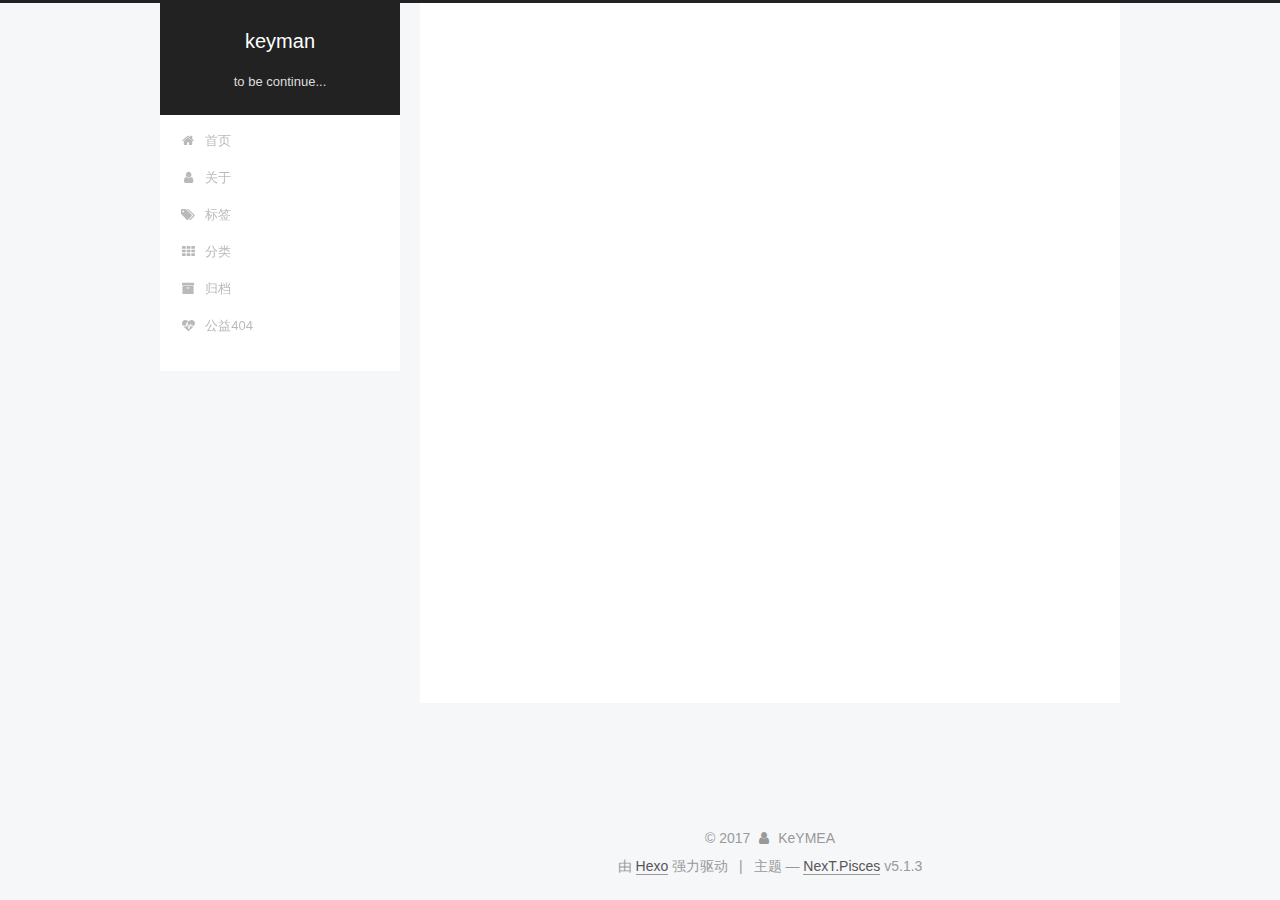
==== index.html @ 8117e968 "Site updated: 2017-12-18 19:07:49" ====
<!DOCTYPE html>



  


<html class="theme-next pisces use-motion" lang="zh-Hans">
<head>
  <meta charset="UTF-8"/>
<meta http-equiv="X-UA-Compatible" content="IE=edge" />
<meta name="viewport" content="width=device-width, initial-scale=1, maximum-scale=1"/>
<meta name="theme-color" content="#222">









<meta http-equiv="Cache-Control" content="no-transform" />
<meta http-equiv="Cache-Control" content="no-siteapp" />
















  
  
  <link href="/lib/fancybox/source/jquery.fancybox.css?v=2.1.5" rel="stylesheet" type="text/css" />







<link href="/lib/font-awesome/css/font-awesome.min.css?v=4.6.2" rel="stylesheet" type="text/css" />

<link href="/css/main.css?v=5.1.3" rel="stylesheet" type="text/css" />


  <link rel="apple-touch-icon" sizes="180x180" href="/images/apple-touch-icon.png?v=5.1.3">


  <link rel="icon" type="image/png" sizes="32x32" href="/images/favicon-32x32.png?v=5.1.3">


  <link rel="icon" type="image/png" sizes="16x16" href="/images/favicon-16x16.png?v=5.1.3">


  <link rel="mask-icon" href="/images/logo.svg?v=5.1.3" color="#222">





  <meta name="keywords" content="Hexo, NexT" />










<meta property="og:type" content="website">
<meta property="og:title" content="keyman">
<meta property="og:url" content="http://yoursite.com/index.html">
<meta property="og:site_name" content="keyman">
<meta property="og:locale" content="zh-Hans">
<meta name="twitter:card" content="summary">
<meta name="twitter:title" content="keyman">



<script type="text/javascript" id="hexo.configurations">
  var NexT = window.NexT || {};
  var CONFIG = {
    root: '/',
    scheme: 'Pisces',
    version: '5.1.3',
    sidebar: {"position":"left","display":"always","offset":12,"b2t":false,"scrollpercent":false,"onmobile":false},
    fancybox: true,
    tabs: true,
    motion: {"enable":true,"async":false,"transition":{"post_block":"fadeIn","post_header":"slideDownIn","post_body":"slideDownIn","coll_header":"slideLeftIn","sidebar":"slideUpIn"}},
    duoshuo: {
      userId: '0',
      author: '博主'
    },
    algolia: {
      applicationID: '',
      apiKey: '',
      indexName: '',
      hits: {"per_page":10},
      labels: {"input_placeholder":"Search for Posts","hits_empty":"We didn't find any results for the search: ${query}","hits_stats":"${hits} results found in ${time} ms"}
    }
  };
</script>



  <link rel="canonical" href="http://yoursite.com/"/>





  <title>keyman</title>
  








</head>

<body itemscope itemtype="http://schema.org/WebPage" lang="zh-Hans">

  
  
    
  

  <div class="container sidebar-position-left 
  page-home">
    <div class="headband"></div>

    <header id="header" class="header" itemscope itemtype="http://schema.org/WPHeader">
      <div class="header-inner"><div class="site-brand-wrapper">
  <div class="site-meta ">
    

    <div class="custom-logo-site-title">
      <a href="/"  class="brand" rel="start">
        <span class="logo-line-before"><i></i></span>
        <span class="site-title">keyman</span>
        <span class="logo-line-after"><i></i></span>
      </a>
    </div>
      
        <p class="site-subtitle">to be continue...</p>
      
  </div>

  <div class="site-nav-toggle">
    <button>
      <span class="btn-bar"></span>
      <span class="btn-bar"></span>
      <span class="btn-bar"></span>
    </button>
  </div>
</div>

<nav class="site-nav">
  

  
    <ul id="menu" class="menu">
      
        
        <li class="menu-item menu-item-home">
          <a href="/" rel="section">
            
              <i class="menu-item-icon fa fa-fw fa-home"></i> <br />
            
            首页
          </a>
        </li>
      
        
        <li class="menu-item menu-item-about">
          <a href="/about/" rel="section">
            
              <i class="menu-item-icon fa fa-fw fa-user"></i> <br />
            
            关于
          </a>
        </li>
      
        
        <li class="menu-item menu-item-tags">
          <a href="/tags/" rel="section">
            
              <i class="menu-item-icon fa fa-fw fa-tags"></i> <br />
            
            标签
          </a>
        </li>
      
        
        <li class="menu-item menu-item-categories">
          <a href="/categories/" rel="section">
            
              <i class="menu-item-icon fa fa-fw fa-th"></i> <br />
            
            分类
          </a>
        </li>
      
        
        <li class="menu-item menu-item-archives">
          <a href="/archives/" rel="section">
            
              <i class="menu-item-icon fa fa-fw fa-archive"></i> <br />
            
            归档
          </a>
        </li>
      
        
        <li class="menu-item menu-item-commonweal">
          <a href="/404/" rel="section">
            
              <i class="menu-item-icon fa fa-fw fa-heartbeat"></i> <br />
            
            公益404
          </a>
        </li>
      

      
    </ul>
  

  
</nav>



 </div>
    </header>

    <main id="main" class="main">
      <div class="main-inner">
        <div class="content-wrap">
          <div id="content" class="content">
            
  <section id="posts" class="posts-expand">
    
      

  

  
  
  

  <article class="post post-type-normal" itemscope itemtype="http://schema.org/Article">
  
  
  
  <div class="post-block">
    <link itemprop="mainEntityOfPage" href="http://yoursite.com/2017/12/18/hello-world/">

    <span hidden itemprop="author" itemscope itemtype="http://schema.org/Person">
      <meta itemprop="name" content="KeYMEA">
      <meta itemprop="description" content="">
      <meta itemprop="image" content="/images/avatar.gif">
    </span>

    <span hidden itemprop="publisher" itemscope itemtype="http://schema.org/Organization">
      <meta itemprop="name" content="keyman">
    </span>

    
      <header class="post-header">

        
        
          <h1 class="post-title" itemprop="name headline">
                
                <a class="post-title-link" href="/2017/12/18/hello-world/" itemprop="url">搭个博客</a></h1>
        

        <div class="post-meta">
          <span class="post-time">
            
              <span class="post-meta-item-icon">
                <i class="fa fa-calendar-o"></i>
              </span>
              
                <span class="post-meta-item-text">发表于</span>
              
              <time title="创建于" itemprop="dateCreated datePublished" datetime="2017-12-18T13:29:24+08:00">
                2017-12-18
              </time>
            

            

            
          </span>

          

          
            
          

          
          

          

          

          

        </div>
      </header>
    

    
    
    
    <div class="post-body" itemprop="articleBody">

      
      

      
        
          
            <pre><code>拖了很久，终于把自己的博客搭起来了，希望以后可以抽时间完善博客功能,在这里多记录自己的学习内容,多分享.
</code></pre>
          
        
      
    </div>
    
    
    

    

    

    

    <footer class="post-footer">
      

      

      

      
      
        <div class="post-eof"></div>
      
    </footer>
  </div>
  
  
  
  </article>


    
  </section>

  


          </div>
          


          

        </div>
        
          
  
  <div class="sidebar-toggle">
    <div class="sidebar-toggle-line-wrap">
      <span class="sidebar-toggle-line sidebar-toggle-line-first"></span>
      <span class="sidebar-toggle-line sidebar-toggle-line-middle"></span>
      <span class="sidebar-toggle-line sidebar-toggle-line-last"></span>
    </div>
  </div>

  <aside id="sidebar" class="sidebar">
    
    <div class="sidebar-inner">

      

      

      <section class="site-overview-wrap sidebar-panel sidebar-panel-active">
        <div class="site-overview">
          <div class="site-author motion-element" itemprop="author" itemscope itemtype="http://schema.org/Person">
            
              <p class="site-author-name" itemprop="name">KeYMEA</p>
              <p class="site-description motion-element" itemprop="description"></p>
          </div>

          <nav class="site-state motion-element">

            
              <div class="site-state-item site-state-posts">
              
                <a href="/archives/">
              
                  <span class="site-state-item-count">1</span>
                  <span class="site-state-item-name">日志</span>
                </a>
              </div>
            

            

            

          </nav>

          

          <div class="links-of-author motion-element">
            
              
                <span class="links-of-author-item">
                  <a href="https://github.com/keymea" target="_blank" title="GitHub">
                    
                      <i class="fa fa-fw fa-github"></i>GitHub</a>
                </span>
              
            
          </div>

          
          

          
          

          

        </div>
      </section>

      

      

    </div>
  </aside>


        
      </div>
    </main>

    <footer id="footer" class="footer">
      <div class="footer-inner">
        <div class="copyright">&copy; <span itemprop="copyrightYear">2017</span>
  <span class="with-love">
    <i class="fa fa-user"></i>
  </span>
  <span class="author" itemprop="copyrightHolder">KeYMEA</span>

  
</div>


  <div class="powered-by">由 <a class="theme-link" target="_blank" href="https://hexo.io">Hexo</a> 强力驱动</div>



  <span class="post-meta-divider">|</span>



  <div class="theme-info">主题 &mdash; <a class="theme-link" target="_blank" href="https://github.com/iissnan/hexo-theme-next">NexT.Pisces</a> v5.1.3</div>




        







        
      </div>
    </footer>

    
      <div class="back-to-top">
        <i class="fa fa-arrow-up"></i>
        
      </div>
    

  </div>

  

<script type="text/javascript">
  if (Object.prototype.toString.call(window.Promise) !== '[object Function]') {
    window.Promise = null;
  }
</script>









  












  
  <script type="text/javascript" src="/lib/jquery/index.js?v=2.1.3"></script>

  
  <script type="text/javascript" src="/lib/fastclick/lib/fastclick.min.js?v=1.0.6"></script>

  
  <script type="text/javascript" src="/lib/jquery_lazyload/jquery.lazyload.js?v=1.9.7"></script>

  
  <script type="text/javascript" src="/lib/velocity/velocity.min.js?v=1.2.1"></script>

  
  <script type="text/javascript" src="/lib/velocity/velocity.ui.min.js?v=1.2.1"></script>

  
  <script type="text/javascript" src="/lib/fancybox/source/jquery.fancybox.pack.js?v=2.1.5"></script>


  


  <script type="text/javascript" src="/js/src/utils.js?v=5.1.3"></script>

  <script type="text/javascript" src="/js/src/motion.js?v=5.1.3"></script>



  
  


  <script type="text/javascript" src="/js/src/affix.js?v=5.1.3"></script>

  <script type="text/javascript" src="/js/src/schemes/pisces.js?v=5.1.3"></script>



  

  


  <script type="text/javascript" src="/js/src/bootstrap.js?v=5.1.3"></script>



  


  




	





  





  








  





  

  

  

  

  

  

</body>
</html>
---- css/main.css ----
/* normalize.css v3.0.2 | MIT License | git.io/normalize */
html {
  font-family: sans-serif; /* 1 */
  -ms-text-size-adjust: 100%; /* 2 */
  -webkit-text-size-adjust: 100%; /* 2 */
}
body {
  margin: 0;
}
article,
aside,
details,
figcaption,
figure,
footer,
header,
hgroup,
main,
menu,
nav,
section,
summary {
  display: block;
}
audio,
canvas,
progress,
video {
  display: inline-block; /* 1 */
  vertical-align: baseline; /* 2 */
}
audio:not([controls]) {
  display: none;
  height: 0;
}
[hidden],
template {
  display: none;
}
a {
  background-color: transparent;
}
a:active,
a:hover {
  outline: 0;
}
abbr[title] {
  border-bottom: 1px dotted;
}
b,
strong {
  font-weight: bold;
}
dfn {
  font-style: italic;
}
h1 {
  font-size: 2em;
  margin: 0.67em 0;
}
mark {
  background: #ff0;
  color: #000;
}
small {
  font-size: 80%;
}
sub,
sup {
  font-size: 75%;
  line-height: 0;
  position: relative;
  vertical-align: baseline;
}
sup {
  top: -0.5em;
}
sub {
  bottom: -0.25em;
}
img {
  border: 0;
}
svg:not(:root) {
  overflow: hidden;
}
figure {
  margin: 1em 40px;
}
hr {
  -moz-box-sizing: content-box;
  box-sizing: content-box;
  height: 0;
}
pre {
  overflow: auto;
}
code,
kbd,
pre,
samp {
  font-family: monospace, monospace;
  font-size: 1em;
}
button,
input,
optgroup,
select,
textarea {
  color: inherit; /* 1 */
  font: inherit; /* 2 */
  margin: 0; /* 3 */
}
button {
  overflow: visible;
}
button,
select {
  text-transform: none;
}
button,
html input[type="button"],
input[type="reset"],
input[type="submit"] {
  -webkit-appearance: button; /* 2 */
  cursor: pointer; /* 3 */
}
button[disabled],
html input[disabled] {
  cursor: default;
}
button::-moz-focus-inner,
input::-moz-focus-inner {
  border: 0;
  padding: 0;
}
input {
  line-height: normal;
}
input[type="checkbox"],
input[type="radio"] {
  box-sizing: border-box; /* 1 */
  padding: 0; /* 2 */
}
input[type="number"]::-webkit-inner-spin-button,
input[type="number"]::-webkit-outer-spin-button {
  height: auto;
}
input[type="search"] {
  -webkit-appearance: textfield; /* 1 */
  -moz-box-sizing: content-box;
  -webkit-box-sizing: content-box; /* 2 */
  box-sizing: content-box;
}
input[type="search"]::-webkit-search-cancel-button,
input[type="search"]::-webkit-search-decoration {
  -webkit-appearance: none;
}
fieldset {
  border: 1px solid #c0c0c0;
  margin: 0 2px;
  padding: 0.35em 0.625em 0.75em;
}
legend {
  border: 0; /* 1 */
  padding: 0; /* 2 */
}
textarea {
  overflow: auto;
}
optgroup {
  font-weight: bold;
}
table {
  border-collapse: collapse;
  border-spacing: 0;
}
td,
th {
  padding: 0;
}
::selection {
  background: #262a30;
  color: #fff;
}
body {
  position: relative;
  font-family: 'Lato', "PingFang SC", "Microsoft YaHei", sans-serif;
  font-size: 14px;
  line-height: 2;
  color: #555;
  background: #f5f7f9;
}
@media (max-width: 767px) {
  body {
    padding-right: 0 !important;
  }
}
@media (min-width: 768px) and (max-width: 991px) {
  body {
    padding-right: 0 !important;
  }
}
@media (min-width: 1600px) {
  body {
    font-size: 16px;
  }
}
h1,
h2,
h3,
h4,
h5,
h6 {
  margin: 0;
  padding: 0;
  font-weight: bold;
  line-height: 1.5;
  font-family: 'Lato', "PingFang SC", "Microsoft YaHei", sans-serif;
}
h2,
h3,
h4,
h5,
h6 {
  margin: 20px 0 15px;
}
h1 {
  font-size: 22px;
}
@media (max-width: 767px) {
  h1 {
    font-size: 18px;
  }
}
h2 {
  font-size: 20px;
}
@media (max-width: 767px) {
  h2 {
    font-size: 16px;
  }
}
h3 {
  font-size: 18px;
}
@media (max-width: 767px) {
  h3 {
    font-size: 14px;
  }
}
h4 {
  font-size: 16px;
}
@media (max-width: 767px) {
  h4 {
    font-size: 12px;
  }
}
h5 {
  font-size: 14px;
}
@media (max-width: 767px) {
  h5 {
    font-size: 10px;
  }
}
h6 {
  font-size: 12px;
}
@media (max-width: 767px) {
  h6 {
    font-size: 8px;
  }
}
p {
  margin: 0 0 20px 0;
}
a {
  color: #555;
  text-decoration: none;
  outline: none;
  border-bottom: 1px solid #999;
  word-wrap: break-word;
}
a:hover {
  color: #222;
  border-bottom-color: #222;
}
blockquote {
  margin: 0;
  padding: 0;
}
img {
  display: block;
  margin: auto;
  max-width: 100%;
  height: auto;
}
hr {
  margin: 40px 0;
  height: 3px;
  border: none;
  background-color: #ddd;
  background-image: repeating-linear-gradient(-45deg, #fff, #fff 4px, transparent 4px, transparent 8px);
}
blockquote {
  padding: 0 15px;
  color: #666;
  border-left: 4px solid #ddd;
}
blockquote cite::before {
  content: "-";
  padding: 0 5px;
}
dt {
  font-weight: 700;
}
dd {
  margin: 0;
  padding: 0;
}
kbd {
  border: 1px solid #ccc;
  border-radius: 0.2em;
  box-shadow: 0.1em 0.1em 0.2em rgba(0,0,0,0.1);
  background-color: #f9f9f9;
  font-family: inherit;
  background-image: -webkit-linear-gradient(top, #eee, #fff, #eee);
  padding: 0.1em 0.3em;
  white-space: nowrap;
}
.text-left {
  text-align: left;
}
.text-center {
  text-align: center;
}
.text-right {
  text-align: right;
}
.text-justify {
  text-align: justify;
}
.text-nowrap {
  white-space: nowrap;
}
.text-lowercase {
  text-transform: lowercase;
}
.text-uppercase {
  text-transform: uppercase;
}
.text-capitalize {
  text-transform: capitalize;
}
.center-block {
  display: block;
  margin-left: auto;
  margin-right: auto;
}
.clearfix:before,
.clearfix:after {
  content: " ";
  display: table;
}
.clearfix:after {
  clear: both;
}
.pullquote {
  width: 45%;
}
.pullquote.left {
  float: left;
  margin-left: 5px;
  margin-right: 10px;
}
.pullquote.right {
  float: right;
  margin-left: 10px;
  margin-right: 5px;
}
.affix.affix.affix {
  position: fixed;
}
.translation {
  margin-top: -20px;
  font-size: 14px;
  color: #999;
}
.scrollbar-measure {
  width: 100px;
  height: 100px;
  overflow: scroll;
  position: absolute;
  top: -9999px;
}
.use-motion .motion-element {
  opacity: 0;
}
table {
  margin: 20px 0;
  width: 100%;
  border-collapse: collapse;
  border-spacing: 0;
  border: 1px solid #ddd;
  font-size: 14px;
  table-layout: fixed;
  word-wrap: break-all;
}
table>tbody>tr:nth-of-type(odd) {
  background-color: #f9f9f9;
}
table>tbody>tr:hover {
  background-color: #f5f5f5;
}
caption,
th,
td {
  padding: 8px;
  text-align: left;
  vertical-align: middle;
  font-weight: normal;
}
th,
td {
  border-bottom: 3px solid #ddd;
  border-right: 1px solid #eee;
}
th {
  padding-bottom: 10px;
  font-weight: 700;
}
td {
  border-bottom-width: 1px;
}
html,
body {
  height: 100%;
}
.container {
  position: relative;
  min-height: 100%;
}
.header-inner {
  margin: 0 auto;
  padding: 100px 0 70px;
  width: 700px;
}
@media (min-width: 1600px) {
  .container .header-inner {
    width: 900px;
  }
}
.main {
  padding-bottom: 150px;
}
.main-inner {
  margin: 0 auto;
  width: 700px;
}
@media (min-width: 1600px) {
  .container .main-inner {
    width: 900px;
  }
}
.footer {
  position: absolute;
  left: 0;
  bottom: 0;
  width: 100%;
  min-height: 50px;
}
.footer-inner {
  box-sizing: border-box;
  margin: 20px auto;
  width: 700px;
}
@media (min-width: 1600px) {
  .container .footer-inner {
    width: 900px;
  }
}
pre,
.highlight {
  overflow: auto;
  margin: 20px 0;
  padding: 0;
  font-size: 13px;
  color: #ccc;
  background: #2d2d2d;
  line-height: 1.6;
}
pre,
code {
  font-family: consolas, Menlo, "PingFang SC", "Microsoft YaHei", monospace;
}
code {
  padding: 2px 4px;
  word-wrap: break-word;
  color: #555;
  background: #eee;
  border-radius: 3px;
  font-size: 13px;
}
pre {
  padding: 10px;
}
pre code {
  padding: 0;
  color: #ccc;
  background: none;
  text-shadow: none;
}
.highlight {
  border-radius: 1px;
}
.highlight pre {
  border: none;
  margin: 0;
  padding: 10px 0;
}
.highlight table {
  margin: 0;
  width: auto;
  border: none;
}
.highlight td {
  border: none;
  padding: 0;
}
.highlight figcaption {
  font-size: 1em;
  color: #ccc;
  line-height: 1em;
  margin-bottom: 1em;
}
.highlight figcaption:before,
.highlight figcaption:after {
  content: " ";
  display: table;
}
.highlight figcaption:after {
  clear: both;
}
.highlight figcaption a {
  float: right;
  color: #ccc;
}
.highlight figcaption a:hover {
  border-bottom-color: #ccc;
}
.highlight .gutter pre {
  padding-left: 10px;
  padding-right: 10px;
  color: #999;
  text-align: right;
  background-color: #1b1b1b;
}
.highlight .code pre {
  width: 100%;
  padding-left: 10px;
  padding-right: 10px;
  background-color: #2d2d2d;
}
.highlight .line {
  height: 20px;
}
.gutter {
  -webkit-user-select: none;
  -moz-user-select: none;
  -ms-user-select: none;
  user-select: none;
}
.gist table {
  width: auto;
}
.gist table td {
  border: none;
}
pre .deletion {
  background: #008000;
}
pre .addition {
  background: #800000;
}
pre .meta {
  color: #c9c;
}
pre .comment {
  color: #999;
}
pre .variable,
pre .attribute,
pre .tag,
pre .regexp,
pre .ruby .constant,
pre .xml .tag .title,
pre .xml .pi,
pre .xml .doctype,
pre .html .doctype,
pre .css .id,
pre .css .class,
pre .css .pseudo {
  color: #f2777a;
}
pre .number,
pre .preprocessor,
pre .built_in,
pre .literal,
pre .params,
pre .constant,
pre .command {
  color: #f99157;
}
pre .ruby .class .title,
pre .css .rules .attribute,
pre .string,
pre .value,
pre .inheritance,
pre .header,
pre .ruby .symbol,
pre .xml .cdata,
pre .special,
pre .number,
pre .formula {
  color: #9c9;
}
pre .title,
pre .css .hexcolor {
  color: #6cc;
}
pre .function,
pre .python .decorator,
pre .python .title,
pre .ruby .function .title,
pre .ruby .title .keyword,
pre .perl .sub,
pre .javascript .title,
pre .coffeescript .title {
  color: #69c;
}
pre .keyword,
pre .javascript .function {
  color: #c9c;
}
.full-image.full-image.full-image {
  border: none;
  max-width: 100%;
  width: auto;
  margin: 20px auto;
}
@media (min-width: 992px) {
  .full-image.full-image.full-image {
    max-width: none;
    width: 118%;
    margin: 0 -9%;
  }
}
.blockquote-center,
.page-home .post-type-quote blockquote,
.page-post-detail .post-type-quote blockquote {
  position: relative;
  margin: 40px 0;
  padding: 0;
  border-left: none;
  text-align: center;
}
.blockquote-center::before,
.page-home .post-type-quote blockquote::before,
.page-post-detail .post-type-quote blockquote::before,
.blockquote-center::after,
.page-home .post-type-quote blockquote::after,
.page-post-detail .post-type-quote blockquote::after {
  position: absolute;
  content: ' ';
  display: block;
  width: 100%;
  height: 24px;
  opacity: 0.2;
  background-repeat: no-repeat;
  background-position: 0 -6px;
  background-size: 22px 22px;
}
.blockquote-center::before,
.page-home .post-type-quote blockquote::before,
.page-post-detail .post-type-quote blockquote::before {
  top: -20px;
  background-image: url("../images/quote-l.svg");
  border-top: 1px solid #ccc;
}
.blockquote-center::after,
.page-home .post-type-quote blockquote::after,
.page-post-detail .post-type-quote blockquote::after {
  bottom: -20px;
  background-image: url("../images/quote-r.svg");
  border-bottom: 1px solid #ccc;
  background-position: 100% 8px;
}
.blockquote-center p,
.page-home .post-type-quote blockquote p,
.page-post-detail .post-type-quote blockquote p,
.blockquote-center div,
.page-home .post-type-quote blockquote div,
.page-post-detail .post-type-quote blockquote div {
  text-align: center;
}
.post .post-body .group-picture img {
  box-sizing: border-box;
  padding: 0 3px;
  border: none;
}
.post .group-picture-row {
  overflow: hidden;
  margin-top: 6px;
}
.post .group-picture-row:first-child {
  margin-top: 0;
}
.post .group-picture-column {
  float: left;
}
.page-post-detail .post-body .group-picture-column {
  float: none;
  margin-top: 10px;
  width: auto !important;
}
.page-post-detail .post-body .group-picture-column img {
  margin: 0 auto;
}
.page-archive .group-picture-container {
  overflow: hidden;
}
.page-archive .group-picture-row {
  float: left;
}
.page-archive .group-picture-row:first-child {
  margin-top: 6px;
}
.page-archive .group-picture-column {
  max-width: 150px;
  max-height: 150px;
}
.post-body .note {
  position: relative;
  padding: 15px;
  margin-bottom: 20px;
  border: 1px solid #eee;
  border-left-width: 5px;
  border-radius: 3px;
}
.post-body .note h2,
.post-body .note h3,
.post-body .note h4,
.post-body .note h5,
.post-body .note h6 {
  margin-top: 0;
  margin-bottom: 0;
  border-bottom: initial;
  padding-top: 0 !important;
}
.post-body .note p:first-child,
.post-body .note ul:first-child,
.post-body .note ol:first-child,
.post-body .note table:first-child,
.post-body .note pre:first-child,
.post-body .note blockquote:first-child {
  margin-top: 0;
}
.post-body .note p:last-child,
.post-body .note ul:last-child,
.post-body .note ol:last-child,
.post-body .note table:last-child,
.post-body .note pre:last-child,
.post-body .note blockquote:last-child {
  margin-bottom: 0;
}
.post-body .note.default {
  border-left-color: #777;
}
.post-body .note.default h2,
.post-body .note.default h3,
.post-body .note.default h4,
.post-body .note.default h5,
.post-body .note.default h6 {
  color: #777;
}
.post-body .note.primary {
  border-left-color: #6f42c1;
}
.post-body .note.primary h2,
.post-body .note.primary h3,
.post-body .note.primary h4,
.post-body .note.primary h5,
.post-body .note.primary h6 {
  color: #6f42c1;
}
.post-body .note.info {
  border-left-color: #428bca;
}
.post-body .note.info h2,
.post-body .note.info h3,
.post-body .note.info h4,
.post-body .note.info h5,
.post-body .note.info h6 {
  color: #428bca;
}
.post-body .note.success {
  border-left-color: #5cb85c;
}
.post-body .note.success h2,
.post-body .note.success h3,
.post-body .note.success h4,
.post-body .note.success h5,
.post-body .note.success h6 {
  color: #5cb85c;
}
.post-body .note.warning {
  border-left-color: #f0ad4e;
}
.post-body .note.warning h2,
.post-body .note.warning h3,
.post-body .note.warning h4,
.post-body .note.warning h5,
.post-body .note.warning h6 {
  color: #f0ad4e;
}
.post-body .note.danger {
  border-left-color: #d9534f;
}
.post-body .note.danger h2,
.post-body .note.danger h3,
.post-body .note.danger h4,
.post-body .note.danger h5,
.post-body .note.danger h6 {
  color: #d9534f;
}
.post-body .label {
  display: inline;
  padding: 0 2px;
  white-space: nowrap;
}
.post-body .label.default {
  background-color: #f0f0f0;
}
.post-body .label.primary {
  background-color: #efe6f7;
}
.post-body .label.info {
  background-color: #e5f2f8;
}
.post-body .label.success {
  background-color: #e7f4e9;
}
.post-body .label.warning {
  background-color: #fcf6e1;
}
.post-body .label.danger {
  background-color: #fae8eb;
}
.post-body .tabs {
  position: relative;
  display: block;
  margin-bottom: 20px;
  padding-top: 10px;
}
.post-body .tabs ul.nav-tabs {
  margin: 0;
  padding: 0;
  display: flex;
  margin-bottom: -1px;
}
@media (max-width: 413px) {
  .post-body .tabs ul.nav-tabs {
    display: block;
    margin-bottom: 5px;
  }
}
.post-body .tabs ul.nav-tabs li.tab {
  list-style-type: none !important;
  margin: 0 0.25em 0 0;
  border-top: 3px solid transparent;
  border-left: 1px solid transparent;
  border-right: 1px solid transparent;
}
@media (max-width: 413px) {
  .post-body .tabs ul.nav-tabs li.tab {
    margin: initial;
    border-top: 1px solid transparent;
    border-left: 3px solid transparent;
    border-right: 1px solid transparent;
    border-bottom: 1px solid transparent;
  }
}
.post-body .tabs ul.nav-tabs li.tab a {
  outline: 0;
  border-bottom: initial;
  display: block;
  line-height: 1.8em;
  padding: 0.25em 0.75em;
  transition-duration: 0.2s;
  transition-timing-function: ease-out;
  transition-delay: 0s;
}
.post-body .tabs ul.nav-tabs li.tab a i {
  width: 1.285714285714286em;
}
.post-body .tabs ul.nav-tabs li.tab.active {
  border-top: 3px solid #fc6423;
  border-left: 1px solid #ddd;
  border-right: 1px solid #ddd;
  background-color: #fff;
}
@media (max-width: 413px) {
  .post-body .tabs ul.nav-tabs li.tab.active {
    border-top: 1px solid #ddd;
    border-left: 3px solid #fc6423;
    border-right: 1px solid #ddd;
    border-bottom: 1px solid #ddd;
  }
}
.post-body .tabs ul.nav-tabs li.tab.active a {
  cursor: default;
  color: #555;
}
.post-body .tabs .tab-content {
  background-color: #fff;
}
.post-body .tabs .tab-content .tab-pane {
  border: 1px solid #ddd;
  padding: 20px 20px 0 20px;
}
.post-body .tabs .tab-content .tab-pane:not(.active) {
  display: none !important;
}
.post-body .tabs .tab-content .tab-pane.active {
  display: block !important;
}
.btn {
  display: inline-block;
  padding: 0 20px;
  font-size: 14px;
  color: #fff;
  background: #222;
  border: 2px solid #555;
  text-decoration: none;
  border-radius: 0;
  transition-property: background-color;
  transition-duration: 0.2s;
  transition-timing-function: ease-in-out;
  transition-delay: 0s;
}
.btn:hover,
.post-button .btn:hover {
  border-color: #222;
  color: #fff;
  background: #222;
}
.btn-bar {
  display: block;
  width: 22px;
  height: 2px;
  background: #555;
  border-radius: 1px;
}
.btn-bar+.btn-bar {
  margin-top: 4px;
}
.pagination {
  margin: 120px 0 40px;
  text-align: center;
  border-top: 1px solid #eee;
}
.page-number-basic,
.pagination .prev,
.pagination .next,
.pagination .page-number,
.pagination .space {
  display: inline-block;
  position: relative;
  top: -1px;
  margin: 0 10px;
  padding: 0 11px;
}
@media (max-width: 767px) {
  .page-number-basic,
  .pagination .prev,
  .pagination .next,
  .pagination .page-number,
  .pagination .space {
    margin: 0 5px;
  }
}
.pagination .prev,
.pagination .next,
.pagination .page-number {
  border-bottom: 0;
  border-top: 1px solid #eee;
  transition-property: border-color;
  transition-duration: 0.2s;
  transition-timing-function: ease-in-out;
  transition-delay: 0s;
}
.pagination .prev:hover,
.pagination .next:hover,
.pagination .page-number:hover {
  border-top-color: #222;
}
.pagination .space {
  padding: 0;
  margin: 0;
}
.pagination .prev {
  margin-left: 0;
}
.pagination .next {
  margin-right: 0;
}
.pagination .page-number.current {
  color: #fff;
  background: #ccc;
  border-top-color: #ccc;
}
@media (max-width: 767px) {
  .pagination {
    border-top: none;
  }
  .pagination .prev,
  .pagination .next,
  .pagination .page-number {
    margin-bottom: 10px;
    border-top: 0;
    border-bottom: 1px solid #eee;
    padding: 0 10px;
  }
  .pagination .prev:hover,
  .pagination .next:hover,
  .pagination .page-number:hover {
    border-bottom-color: #222;
  }
}
.comments {
  margin: 60px 20px 0;
}
.tag-cloud {
  text-align: center;
}
.tag-cloud a {
  display: inline-block;
  margin: 10px;
}
.back-to-top {
  box-sizing: border-box;
  position: fixed;
  bottom: -100px;
  right: 30px;
  z-index: 1050;
  padding: 0 6px;
  width: 24px;
  background: #222;
  font-size: 12px;
  opacity: 0.6;
  color: #fff;
  cursor: pointer;
  text-align: center;
  -webkit-transform: translateZ(0);
  transition-property: bottom;
  transition-duration: 0.2s;
  transition-timing-function: ease-in-out;
  transition-delay: 0s;
}
@media (min-width: 768px) and (max-width: 991px) {
  .back-to-top {
    display: none !important;
  }
}
@media (max-width: 767px) {
  .back-to-top {
    display: none !important;
  }
}
.back-to-top.back-to-top-on {
  bottom: 30px;
}
.header {
  background: transparent;
}
.header-inner {
  position: relative;
}
.headband {
  height: 3px;
  background: #222;
}
.site-meta {
  margin: 0;
  text-align: center;
}
@media (max-width: 767px) {
  .site-meta {
    text-align: center;
  }
}
.brand {
  position: relative;
  display: inline-block;
  padding: 0 40px;
  color: #fff;
  background: #222;
  border-bottom: none;
}
.brand:hover {
  color: #fff;
}
.logo {
  display: inline-block;
  margin-right: 5px;
  line-height: 36px;
  vertical-align: top;
}
.site-title {
  display: inline-block;
  vertical-align: top;
  line-height: 36px;
  font-size: 20px;
  font-weight: normal;
  font-family: 'Lato', "PingFang SC", "Microsoft YaHei", sans-serif;
}
.site-subtitle {
  margin-top: 10px;
  font-size: 13px;
  color: #ddd;
}
.use-motion .brand {
  opacity: 0;
}
.use-motion .logo,
.use-motion .site-title,
.use-motion .site-subtitle {
  opacity: 0;
  position: relative;
  top: -10px;
}
.site-nav-toggle {
  display: none;
  position: absolute;
  top: 10px;
  left: 10px;
}
@media (max-width: 767px) {
  .site-nav-toggle {
    display: block;
  }
}
.site-nav-toggle button {
  margin-top: 2px;
  padding: 9px 10px;
  background: transparent;
  border: none;
}
@media (max-width: 767px) {
  .site-nav {
    display: none;
    margin: 0 -10px;
    padding: 0 10px;
    clear: both;
    border-top: 1px solid #ddd;
  }
}
@media (min-width: 768px) and (max-width: 991px) {
  .site-nav {
    display: block !important;
  }
}
@media (min-width: 992px) {
  .site-nav {
    display: block !important;
  }
}
.menu {
  margin-top: 20px;
  padding-left: 0;
  text-align: center;
}
.menu .menu-item {
  display: inline-block;
  margin: 0 10px;
  list-style: none;
}
@media screen and (max-width: 767px) {
  .menu .menu-item {
    margin-top: 10px;
  }
}
.menu .menu-item a {
  display: block;
  font-size: 13px;
  line-height: inherit;
  border-bottom: 1px solid transparent;
  transition-property: border-color;
  transition-duration: 0.2s;
  transition-timing-function: ease-in-out;
  transition-delay: 0s;
}
.menu .menu-item a:hover,
.menu-item-active a {
  border-bottom-color: #222;
}
.menu .menu-item .fa {
  margin-right: 5px;
}
.use-motion .menu-item {
  opacity: 0;
}
.post-body {
  font-family: 'Lato', "PingFang SC", "Microsoft YaHei", sans-serif;
}
@media (max-width: 767px) {
  .post-body {
    word-break: break-word;
  }
}
.post-body .fancybox img {
  display: block !important;
  margin: 0 auto;
  cursor: pointer;
  cursor: zoom-in;
  cursor: -webkit-zoom-in;
}
.post-body .image-caption,
.post-body .figure .caption {
  margin: -20px auto 15px;
  text-align: center;
  font-size: 14px;
  color: #999;
  font-weight: bold;
  line-height: 1;
}
.post-sticky-flag {
  display: inline-block;
  font-size: 16px;
  -ms-transform: rotate(30deg);
  -webkit-transform: rotate(30deg);
  -moz-transform: rotate(30deg);
  -ms-transform: rotate(30deg);
  -o-transform: rotate(30deg);
  transform: rotate(30deg);
}
.use-motion .post-block,
.use-motion .pagination,
.use-motion .comments {
  opacity: 0;
}
.use-motion .post-header {
  opacity: 0;
}
.use-motion .post-body {
  opacity: 0;
}
.use-motion .collection-title {
  opacity: 0;
}
.posts-expand {
  padding-top: 40px;
}
@media (max-width: 767px) {
  .posts-expand {
    margin: 0 20px;
  }
  .post-body pre .gutter pre {
    padding-right: 10px;
  }
  .post-body .highlight {
    margin-left: 0px;
    margin-right: 0px;
    padding: 0;
  }
  .post-body .highlight .gutter pre {
    padding-right: 10px;
  }
}
@media (min-width: 992px) {
  .posts-expand .post-body {
    text-align: justify;
  }
}
.posts-expand .post-body h2,
.posts-expand .post-body h3,
.posts-expand .post-body h4,
.posts-expand .post-body h5,
.posts-expand .post-body h6 {
  padding-top: 10px;
}
.posts-expand .post-body h2 .header-anchor,
.posts-expand .post-body h3 .header-anchor,
.posts-expand .post-body h4 .header-anchor,
.posts-expand .post-body h5 .header-anchor,
.posts-expand .post-body h6 .header-anchor {
  float: right;
  margin-left: 10px;
  color: #ccc;
  border-bottom-style: none;
  visibility: hidden;
}
.posts-expand .post-body h2 .header-anchor:hover,
.posts-expand .post-body h3 .header-anchor:hover,
.posts-expand .post-body h4 .header-anchor:hover,
.posts-expand .post-body h5 .header-anchor:hover,
.posts-expand .post-body h6 .header-anchor:hover {
  color: inherit;
}
.posts-expand .post-body h2:hover .header-anchor,
.posts-expand .post-body h3:hover .header-anchor,
.posts-expand .post-body h4:hover .header-anchor,
.posts-expand .post-body h5:hover .header-anchor,
.posts-expand .post-body h6:hover .header-anchor {
  visibility: visible;
}
.posts-expand .post-body ul li {
  list-style: circle;
}
.posts-expand .post-body img {
  box-sizing: border-box;
  margin: auto;
  padding: 3px;
  border: 1px solid #ddd;
}
.posts-expand .post-body .fancybox img {
  margin: 0 auto 25px;
}
@media (max-width: 767px) {
  .posts-collapse {
    margin: 0 20px;
  }
  .posts-collapse .post-title,
  .posts-collapse .post-meta {
    display: block;
    width: auto;
    text-align: left;
  }
}
.posts-collapse {
  position: relative;
  z-index: 1010;
  margin-left: 55px;
}
.posts-collapse::after {
  content: " ";
  position: absolute;
  top: 20px;
  left: 0;
  margin-left: -2px;
  width: 4px;
  height: 100%;
  background: #f5f5f5;
  z-index: -1;
}
@media (max-width: 767px) {
  .posts-collapse {
    margin: 0 20px;
  }
}
.posts-collapse .collection-title {
  position: relative;
  margin: 60px 0;
}
.posts-collapse .collection-title h1,
.posts-collapse .collection-title h2 {
  margin-left: 20px;
}
.posts-collapse .collection-title small {
  color: #bbb;
  margin-left: 5px;
}
.posts-collapse .collection-title::before {
  content: " ";
  position: absolute;
  left: 0;
  top: 50%;
  margin-left: -4px;
  margin-top: -4px;
  width: 8px;
  height: 8px;
  background: #bbb;
  border-radius: 50%;
}
.posts-collapse .post {
  margin: 30px 0;
}
.posts-collapse .post-header {
  position: relative;
  transition-duration: 0.2s;
  transition-timing-function: ease-in-out;
  transition-delay: 0s;
  transition-property: border;
  border-bottom: 1px dashed #ccc;
}
.posts-collapse .post-header::before {
  content: " ";
  position: absolute;
  left: 0;
  top: 12px;
  width: 6px;
  height: 6px;
  margin-left: -4px;
  background: #bbb;
  border-radius: 50%;
  border: 1px solid #fff;
  transition-duration: 0.2s;
  transition-timing-function: ease-in-out;
  transition-delay: 0s;
  transition-property: background;
}
.posts-collapse .post-header:hover {
  border-bottom-color: #666;
}
.posts-collapse .post-header:hover::before {
  background: #222;
}
.posts-collapse .post-meta {
  position: absolute;
  font-size: 12px;
  left: 20px;
  top: 5px;
}
.posts-collapse .post-comments-count {
  display: none;
}
.posts-collapse .post-title {
  margin-left: 60px;
  font-size: 16px;
  font-weight: normal;
  line-height: inherit;
}
.posts-collapse .post-title::after {
  margin-left: 3px;
  opacity: 0.6;
}
.posts-collapse .post-title a {
  color: #666;
  border-bottom: none;
}
.page-home .post-type-quote .post-header,
.page-post-detail .post-type-quote .post-header,
.page-home .post-type-quote .post-tags,
.page-post-detail .post-type-quote .post-tags {
  display: none;
}
.posts-expand .post-title {
  text-align: center;
  word-break: break-word;
  font-weight: 400;
}
.posts-expand .post-title-link {
  display: inline-block;
  position: relative;
  color: #555;
  border-bottom: none;
  line-height: 1.2;
  vertical-align: top;
}
.posts-expand .post-title-link::before {
  content: "";
  position: absolute;
  width: 100%;
  height: 2px;
  bottom: 0;
  left: 0;
  background-color: #000;
  visibility: hidden;
  -webkit-transform: scaleX(0);
  -moz-transform: scaleX(0);
  -ms-transform: scaleX(0);
  -o-transform: scaleX(0);
  transform: scaleX(0);
  transition-duration: 0.2s;
  transition-timing-function: ease-in-out;
  transition-delay: 0s;
}
.posts-expand .post-title-link:hover::before {
  visibility: visible;
  -webkit-transform: scaleX(1);
  -moz-transform: scaleX(1);
  -ms-transform: scaleX(1);
  -o-transform: scaleX(1);
  transform: scaleX(1);
}
.posts-expand .post-title-link .fa {
  font-size: 16px;
}
.posts-expand .post-meta {
  margin: 3px 0 60px 0;
  color: #999;
  font-family: 'Lato', "PingFang SC", "Microsoft YaHei", sans-serif;
  font-size: 12px;
  text-align: center;
}
.posts-expand .post-meta .post-category-list {
  display: inline-block;
  margin: 0;
  padding: 3px;
}
.posts-expand .post-meta .post-category-list-link {
  color: #999;
}
.posts-expand .post-meta .post-description {
  font-size: 14px;
  margin-top: 2px;
}
.post-meta-divider {
  margin: 0 0.5em;
}
.post-meta-item-icon {
  margin-right: 3px;
}
@media (min-width: 768px) and (max-width: 991px) {
  .post-meta-item-icon {
    display: inline-block;
  }
}
@media (max-width: 767px) {
  .post-meta-item-icon {
    display: inline-block;
  }
}
@media (min-width: 768px) and (max-width: 991px) {
  .post-meta-item-text {
    display: none;
  }
}
@media (max-width: 767px) {
  .post-meta-item-text {
    display: none;
  }
}
@media (max-width: 767px) {
  .posts-expand .post-comments-count {
    display: none;
  }
}
.post-button {
  margin-top: 40px;
}
.post-button .btn {
  color: #555;
  font-size: 14px;
  background: #fff;
  border-radius: 2px;
  line-height: 2;
  margin: 0 4px 8px 4px;
}
.post-button .fa-fw {
  width: 1.285714285714286em;
  text-align: left;
}
.posts-expand .post-tags {
  margin-top: 40px;
  text-align: center;
}
.posts-expand .post-tags a {
  display: inline-block;
  margin-right: 10px;
  font-size: 13px;
}
.post-nav {
  display: table;
  margin-top: 15px;
  width: 100%;
  border-top: 1px solid #eee;
}
.post-nav-divider {
  display: table-cell;
  width: 10%;
}
.post-nav-item {
  display: table-cell;
  padding: 10px 0 0 0;
  width: 45%;
  vertical-align: top;
}
.post-nav-item a {
  position: relative;
  display: block;
  line-height: 25px;
  font-size: 14px;
  color: #555;
  border-bottom: none;
}
.post-nav-item a:hover {
  color: #222;
  border-bottom: none;
}
.post-nav-item a:active {
  top: 2px;
}
.post-nav-item .fa {
  position: absolute;
  top: 8px;
  left: 0;
  font-size: 12px;
}
.post-nav-next a {
  padding-left: 15px;
}
.post-nav-prev {
  text-align: right;
}
.post-nav-prev a {
  padding-right: 15px;
}
.post-nav-prev .fa {
  right: 0;
  left: auto;
}
.posts-expand .post-eof {
  display: block;
  margin: 80px auto 60px;
  width: 8%;
  height: 1px;
  background: #ccc;
  text-align: center;
}
.post:last-child .post-eof.post-eof.post-eof {
  display: none;
}
.post-gallery {
  display: table;
  table-layout: fixed;
  width: 100%;
  border-collapse: separate;
}
.post-gallery-row {
  display: table-row;
}
.post-gallery .post-gallery-img {
  display: table-cell;
  text-align: center;
  vertical-align: middle;
  border: none;
}
.post-gallery .post-gallery-img img {
  max-width: 100%;
  max-height: 100%;
  border: none;
}
.fancybox-close,
.fancybox-close:hover {
  border: none;
}
.rtl.post-body p,
.rtl.post-body a,
.rtl.post-body h1,
.rtl.post-body h2,
.rtl.post-body h3,
.rtl.post-body h4,
.rtl.post-body h5,
.rtl.post-body h6,
.rtl.post-body li,
.rtl.post-body ul,
.rtl.post-body ol {
  direction: rtl;
  font-family: UKIJ Ekran;
}
.rtl.post-title {
  font-family: UKIJ Ekran;
}
.sidebar {
  position: fixed;
  right: 0;
  top: 0;
  bottom: 0;
  width: 0;
  z-index: 1040;
  box-shadow: inset 0 2px 6px #000;
  background: #222;
  -webkit-transform: translateZ(0);
}
.sidebar a {
  color: #999;
  border-bottom-color: #555;
}
.sidebar a:hover {
  color: #eee;
}
@media (min-width: 768px) and (max-width: 991px) {
  .sidebar {
    display: none !important;
  }
}
@media (max-width: 767px) {
  .sidebar {
    display: none !important;
  }
}
.sidebar-inner {
  position: relative;
  padding: 20px 10px;
  color: #999;
  text-align: center;
}
.site-overview-wrap {
  overflow: hidden;
}
.site-overview {
  overflow-y: auto;
  overflow-x: hidden;
}
.sidebar-toggle {
  position: fixed;
  right: 30px;
  bottom: 45px;
  width: 14px;
  height: 14px;
  padding: 5px;
  background: #222;
  line-height: 0;
  z-index: 1050;
  cursor: pointer;
  -webkit-transform: translateZ(0);
}
@media (min-width: 768px) and (max-width: 991px) {
  .sidebar-toggle {
    display: none !important;
  }
}
@media (max-width: 767px) {
  .sidebar-toggle {
    display: none !important;
  }
}
.sidebar-toggle-line {
  position: relative;
  display: inline-block;
  vertical-align: top;
  height: 2px;
  width: 100%;
  background: #fff;
  margin-top: 3px;
}
.sidebar-toggle-line:first-child {
  margin-top: 0;
}
.site-author-image {
  display: block;
  margin: 0 auto;
  padding: 2px;
  max-width: 120px;
  height: auto;
  border: 1px solid #eee;
}
.site-author-name {
  margin: 0;
  text-align: center;
  color: #222;
  font-weight: 600;
}
.site-description {
  margin-top: 0;
  text-align: center;
  font-size: 13px;
  color: #999;
}
.site-state {
  overflow: hidden;
  line-height: 1.4;
  white-space: nowrap;
  text-align: center;
}
.site-state-item {
  display: inline-block;
  padding: 0 15px;
  border-left: 1px solid #eee;
}
.site-state-item:first-child {
  border-left: none;
}
.site-state-item a {
  border-bottom: none;
}
.site-state-item-count {
  display: block;
  text-align: center;
  color: inherit;
  font-weight: 600;
  font-size: 16px;
}
.site-state-item-name {
  font-size: 13px;
  color: #999;
}
.feed-link {
  margin-top: 20px;
}
.feed-link a {
  display: inline-block;
  padding: 0 15px;
  color: #fc6423;
  border: 1px solid #fc6423;
  border-radius: 4px;
}
.feed-link a i {
  color: #fc6423;
  font-size: 14px;
}
.feed-link a:hover {
  color: #fff;
  background: #fc6423;
}
.feed-link a:hover i {
  color: #fff;
}
.links-of-author {
  margin-top: 20px;
}
.links-of-author a {
  display: inline-block;
  vertical-align: middle;
  margin-right: 10px;
  margin-bottom: 10px;
  border-bottom-color: #555;
  font-size: 13px;
}
.links-of-author a:before {
  display: inline-block;
  vertical-align: middle;
  margin-right: 3px;
  content: " ";
  width: 4px;
  height: 4px;
  border-radius: 50%;
  background: #ffff1a;
}
.links-of-blogroll {
  font-size: 13px;
}
.links-of-blogroll-title {
  margin-top: 20px;
  font-size: 14px;
  font-weight: 600;
}
.links-of-blogroll-list {
  margin: 0;
  padding: 0;
  list-style: none;
}
.links-of-blogroll-item {
  padding: 2px 10px;
}
.links-of-blogroll-item a {
  max-width: 280px;
  box-sizing: border-box;
  display: inline-block;
  overflow: hidden;
  white-space: nowrap;
  text-overflow: ellipsis;
}
.sidebar-nav {
  margin: 0 0 20px;
  padding-left: 0;
}
.sidebar-nav li {
  display: inline-block;
  cursor: pointer;
  border-bottom: 1px solid transparent;
  font-size: 14px;
  color: #555;
}
.sidebar-nav li:hover {
  color: #fc6423;
}
.page-post-detail .sidebar-nav-toc {
  padding: 0 5px;
}
.page-post-detail .sidebar-nav-overview {
  margin-left: 10px;
}
.sidebar-nav .sidebar-nav-active {
  color: #fc6423;
  border-bottom-color: #fc6423;
}
.sidebar-nav .sidebar-nav-active:hover {
  color: #fc6423;
}
.sidebar-panel {
  display: none;
}
.sidebar-panel-active {
  display: block;
}
.post-toc-empty {
  font-size: 14px;
  color: #666;
}
.post-toc-wrap {
  overflow: hidden;
}
.post-toc {
  overflow: auto;
}
.post-toc ol {
  margin: 0;
  padding: 0 2px 5px 10px;
  text-align: left;
  list-style: none;
  font-size: 14px;
}
.post-toc ol > ol {
  padding-left: 0;
}
.post-toc ol a {
  transition-duration: 0.2s;
  transition-timing-function: ease-in-out;
  transition-delay: 0s;
  transition-property: all;
  color: #666;
  border-bottom-color: #ccc;
}
.post-toc ol a:hover {
  color: #000;
  border-bottom-color: #000;
}
.post-toc .nav-item {
  overflow: hidden;
  text-overflow: ellipsis;
  white-space: nowrap;
  line-height: 1.8;
}
.post-toc .nav .nav-child {
  display: none;
}
.post-toc .nav .active > .nav-child {
  display: block;
}
.post-toc .nav .active-current > .nav-child {
  display: block;
}
.post-toc .nav .active-current > .nav-child > .nav-item {
  display: block;
}
.post-toc .nav .active > a {
  color: #fc6423;
  border-bottom-color: #fc6423;
}
.post-toc .nav .active-current > a {
  color: #fc6423;
}
.post-toc .nav .active-current > a:hover {
  color: #fc6423;
}
.footer {
  font-size: 14px;
  color: #999;
}
.footer img {
  border: none;
}
.footer-inner {
  text-align: center;
}
.with-love {
  display: inline-block;
  margin: 0 5px;
}
.powered-by,
.theme-info {
  display: inline-block;
}
.cc-license {
  margin-top: 10px;
  text-align: center;
}
.cc-license .cc-opacity {
  opacity: 0.7;
  border-bottom: none;
}
.cc-license .cc-opacity:hover {
  opacity: 0.9;
}
.cc-license img {
  display: inline-block;
}
.theme-next #ds-thread #ds-reset {
  color: #555;
}
.theme-next #ds-thread #ds-reset .ds-replybox {
  margin-bottom: 30px;
}
.theme-next #ds-thread #ds-reset .ds-replybox .ds-avatar,
.theme-next #ds-reset .ds-avatar img {
  box-shadow: none;
}
.theme-next #ds-thread #ds-reset .ds-textarea-wrapper {
  border-color: #c7d4e1;
  background: none;
  border-top-right-radius: 3px;
  border-top-left-radius: 3px;
}
.theme-next #ds-thread #ds-reset .ds-textarea-wrapper textarea {
  height: 60px;
}
.theme-next #ds-reset .ds-rounded-top {
  border-radius: 0;
}
.theme-next #ds-thread #ds-reset .ds-post-toolbar {
  box-sizing: border-box;
  border: 1px solid #c7d4e1;
  background: #f6f8fa;
}
.theme-next #ds-thread #ds-reset .ds-post-options {
  height: 40px;
  border: none;
  background: none;
}
.theme-next #ds-thread #ds-reset .ds-toolbar-buttons {
  top: 11px;
}
.theme-next #ds-thread #ds-reset .ds-sync {
  top: 5px;
}
.theme-next #ds-thread #ds-reset .ds-post-button {
  top: 4px;
  right: 5px;
  width: 90px;
  height: 30px;
  border: 1px solid #c5ced7;
  border-radius: 3px;
  background-image: linear-gradient(#fbfbfc, #f5f7f9);
  color: #60676d;
}
.theme-next #ds-thread #ds-reset .ds-post-button:hover {
  background-position: 0 -30px;
  color: #60676d;
}
.theme-next #ds-thread #ds-reset .ds-comments-info {
  padding: 10px 0;
}
.theme-next #ds-thread #ds-reset .ds-sort {
  display: none;
}
.theme-next #ds-thread #ds-reset li.ds-tab a.ds-current {
  border: none;
  background: #f6f8fa;
  color: #60676d;
}
.theme-next #ds-thread #ds-reset li.ds-tab a.ds-current:hover {
  background-color: #e9f0f7;
  color: #60676d;
}
.theme-next #ds-thread #ds-reset li.ds-tab a {
  border-radius: 2px;
  padding: 5px;
}
.theme-next #ds-thread #ds-reset .ds-login-buttons p {
  color: #999;
  line-height: 36px;
}
.theme-next #ds-thread #ds-reset .ds-login-buttons .ds-service-list li {
  height: 28px;
}
.theme-next #ds-thread #ds-reset .ds-service-list a {
  background: none;
  padding: 5px;
  border: 1px solid;
  border-radius: 3px;
  text-align: center;
}
.theme-next #ds-thread #ds-reset .ds-service-list a:hover {
  color: #fff;
  background: #666;
}
.theme-next #ds-thread #ds-reset .ds-service-list .ds-weibo {
  color: #fc9b00;
  border-color: #fc9b00;
}
.theme-next #ds-thread #ds-reset .ds-service-list .ds-weibo:hover {
  background: #fc9b00;
}
.theme-next #ds-thread #ds-reset .ds-service-list .ds-qq {
  color: #60a3ec;
  border-color: #60a3ec;
}
.theme-next #ds-thread #ds-reset .ds-service-list .ds-qq:hover {
  background: #60a3ec;
}
.theme-next #ds-thread #ds-reset .ds-service-list .ds-renren {
  color: #2e7ac4;
  border-color: #2e7ac4;
}
.theme-next #ds-thread #ds-reset .ds-service-list .ds-renren:hover {
  background: #2e7ac4;
}
.theme-next #ds-thread #ds-reset .ds-service-list .ds-douban {
  color: #37994c;
  border-color: #37994c;
}
.theme-next #ds-thread #ds-reset .ds-service-list .ds-douban:hover {
  background: #37994c;
}
.theme-next #ds-thread #ds-reset .ds-service-list .ds-kaixin {
  color: #fef20d;
  border-color: #fef20d;
}
.theme-next #ds-thread #ds-reset .ds-service-list .ds-kaixin:hover {
  background: #fef20d;
}
.theme-next #ds-thread #ds-reset .ds-service-list .ds-netease {
  color: #f00;
  border-color: #f00;
}
.theme-next #ds-thread #ds-reset .ds-service-list .ds-netease:hover {
  background: #f00;
}
.theme-next #ds-thread #ds-reset .ds-service-list .ds-sohu {
  color: #ffcb05;
  border-color: #ffcb05;
}
.theme-next #ds-thread #ds-reset .ds-service-list .ds-sohu:hover {
  background: #ffcb05;
}
.theme-next #ds-thread #ds-reset .ds-service-list .ds-baidu {
  color: #2831e0;
  border-color: #2831e0;
}
.theme-next #ds-thread #ds-reset .ds-service-list .ds-baidu:hover {
  background: #2831e0;
}
.theme-next #ds-thread #ds-reset .ds-service-list .ds-google {
  color: #166bec;
  border-color: #166bec;
}
.theme-next #ds-thread #ds-reset .ds-service-list .ds-google:hover {
  background: #166bec;
}
.theme-next #ds-thread #ds-reset .ds-service-list .ds-weixin {
  color: #00ce0d;
  border-color: #00ce0d;
}
.theme-next #ds-thread #ds-reset .ds-service-list .ds-weixin:hover {
  background: #00ce0d;
}
.theme-next #ds-thread #ds-reset .ds-service-list .ds-more-services {
  border: none;
}
.theme-next #ds-thread #ds-reset .ds-service-list .ds-more-services:hover {
  background: none;
}
.theme-next #ds-reset .duoshuo-ua-admin {
  display: inline-block;
  color: #f00;
}
.theme-next #ds-reset .duoshuo-ua-platform,
.theme-next #ds-reset .duoshuo-ua-browser {
  color: #ccc;
}
.theme-next #ds-reset .duoshuo-ua-platform .fa,
.theme-next #ds-reset .duoshuo-ua-browser .fa {
  display: inline-block;
  margin-right: 3px;
}
.theme-next #ds-reset .duoshuo-ua-separator {
  display: inline-block;
  margin-left: 5px;
}
.theme-next .this_ua {
  background-color: #ccc !important;
  border-radius: 4px;
  padding: 0 5px !important;
  margin: 1px 1px !important;
  border: 1px solid #bbb !important;
  color: #fff;
  display: inline-block !important;
}
.theme-next .this_ua.admin {
  background-color: #d9534f !important;
  border-color: #d9534f !important;
}
.theme-next .this_ua.platform.iOS,
.theme-next .this_ua.platform.Mac,
.theme-next .this_ua.platform.Windows {
  background-color: #39b3d7 !important;
  border-color: #46b8da !important;
}
.theme-next .this_ua.platform.Linux {
  background-color: #3a3a3a !important;
  border-color: #1f1f1f !important;
}
.theme-next .this_ua.platform.Android {
  background-color: #00c47d !important;
  border-color: #01b171 !important;
}
.theme-next .this_ua.browser.Mobile,
.theme-next .this_ua.browser.Chrome {
  background-color: #5cb85c !important;
  border-color: #4cae4c !important;
}
.theme-next .this_ua.browser.Firefox {
  background-color: #f0ad4e !important;
  border-color: #eea236 !important;
}
.theme-next .this_ua.browser.Maxthon,
.theme-next .this_ua.browser.IE {
  background-color: #428bca !important;
  border-color: #357ebd !important;
}
.theme-next .this_ua.browser.baidu,
.theme-next .this_ua.browser.UCBrowser,
.theme-next .this_ua.browser.Opera {
  background-color: #d9534f !important;
  border-color: #d43f3a !important;
}
.theme-next .this_ua.browser.Android,
.theme-next .this_ua.browser.QQBrowser {
  background-color: #78ace9 !important;
  border-color: #4cae4c !important;
}
.post-spread {
  margin-top: 20px;
  text-align: center;
}
.jiathis_style {
  display: inline-block;
}
.jiathis_style a {
  border: none;
}
.fa {
  font-family: FontAwesome !important;
}
.post-spread {
  margin-top: 20px;
  text-align: center;
}
.bdshare-slide-button-box a {
  border: none;
}
.bdsharebuttonbox {
  display: inline-block;
}
.bdsharebuttonbox a {
  border: none;
}
.local-search-pop-overlay {
  position: fixed;
  width: 100%;
  height: 100%;
  top: 0;
  left: 0;
  z-index: 2080;
  background-color: rgba(0,0,0,0.3);
}
.local-search-popup {
  display: none;
  position: fixed;
  top: 10%;
  left: 50%;
  margin-left: -350px;
  width: 700px;
  height: 80%;
  padding: 0;
  background: #fff;
  color: #333;
  z-index: 9999;
  border-radius: 5px;
}
@media (max-width: 767px) {
  .local-search-popup {
    padding: 0;
    top: 0;
    left: 0;
    margin: 0;
    width: 100%;
    height: 100%;
    border-radius: 0;
  }
}
.local-search-popup ul.search-result-list {
  padding: 0;
  margin: 0 5px;
}
.local-search-popup p.search-result {
  border-bottom: 1px dashed #ccc;
  padding: 5px 0;
}
.local-search-popup a.search-result-title {
  font-weight: bold;
  font-size: 16px;
}
.local-search-popup .search-keyword {
  border-bottom: 1px dashed #f00;
  font-weight: bold;
  color: #f00;
}
.local-search-popup .local-search-header {
  padding: 5px;
  height: 36px;
  background: #f5f5f5;
  border-top-left-radius: 5px;
  border-top-right-radius: 5px;
}
.local-search-popup #local-search-result {
  overflow: auto;
  position: relative;
  padding: 5px 25px;
  height: calc(100% - 55px);
}
.local-search-popup .local-search-input-wrapper {
  display: inline-block;
  width: calc(100% - 90px);
  height: 36px;
  line-height: 36px;
  padding: 0 5px;
}
.local-search-popup .local-search-input-wrapper input {
  padding: 8px 0;
  height: 20px;
  display: block;
  width: 100%;
  outline: none;
  border: none;
  background: transparent;
  vertical-align: middle;
}
.local-search-popup .search-icon,
.local-search-popup .popup-btn-close {
  display: inline-block;
  font-size: 18px;
  color: #999;
  height: 36px;
  width: 18px;
  padding-left: 10px;
  padding-right: 10px;
}
.local-search-popup .search-icon {
  float: left;
}
.local-search-popup .popup-btn-close {
  border-left: 1px solid #eee;
  float: right;
  cursor: pointer;
}
.local-search-popup #no-result {
  position: absolute;
  left: 50%;
  top: 50%;
  -webkit-transform: translate(-50%, -50%);
  -webkit-transform: translate(-50%, -50%);
  -moz-transform: translate(-50%, -50%);
  -ms-transform: translate(-50%, -50%);
  -o-transform: translate(-50%, -50%);
  transform: translate(-50%, -50%);
  color: #ccc;
}
@media (min-width: 768px) and (max-width: 991px) {
  .busuanzi-count {
    width: auto;
  }
}
@media (max-width: 767px) {
  .busuanzi-count {
    width: auto;
  }
}
.site-uv,
.site-pv,
.page-pv {
  display: inline-block;
}
.site-uv .busuanzi-value,
.site-pv .busuanzi-value,
.page-pv .busuanzi-value {
  margin: 0 5px;
}
.site-uv {
  margin-right: 10px;
}
.site-uv::after {
  content: "|";
  padding-left: 10px;
}
.page-archive .archive-page-counter {
  position: relative;
  top: 3px;
  left: 20px;
}
@media (max-width: 767px) {
  .page-archive .archive-page-counter {
    top: 5px;
  }
}
.page-archive .posts-collapse .archive-move-on {
  position: absolute;
  top: 11px;
  left: 0;
  margin-left: -6px;
  width: 10px;
  height: 10px;
  opacity: 0.5;
  background: #555;
  border: 1px solid #fff;
  border-radius: 50%;
}
.category-all-page .category-all-title {
  text-align: center;
}
.category-all-page .category-all {
  margin-top: 20px;
}
.category-all-page .category-list {
  margin: 0;
  padding: 0;
  list-style: none;
}
.category-all-page .category-list-item {
  margin: 5px 10px;
}
.category-all-page .category-list-count {
  color: #bbb;
}
.category-all-page .category-list-count:before {
  display: inline;
  content: " (";
}
.category-all-page .category-list-count:after {
  display: inline;
  content: ") ";
}
.category-all-page .category-list-child {
  padding-left: 10px;
}
#schedule ul#event-list {
  padding-left: 30px;
}
#schedule ul#event-list hr {
  margin: 20px 0 45px 0 !important;
  background: #222;
}
#schedule ul#event-list hr:after {
  display: inline-block;
  content: 'NOW';
  background: #222;
  color: #fff;
  font-weight: bold;
  text-align: right;
  padding: 0 5px;
}
#schedule ul#event-list li.event {
  margin: 20px 0px;
  background: #f9f9f9;
  padding-left: 10px;
  min-height: 40px;
}
#schedule ul#event-list li.event h2.event-summary {
  margin: 0;
  padding-bottom: 3px;
}
#schedule ul#event-list li.event h2.event-summary:before {
  display: inline-block;
  font-family: FontAwesome;
  font-size: 8px;
  content: '\f111';
  vertical-align: middle;
  margin-right: 25px;
  color: #bbb;
}
#schedule ul#event-list li.event span.event-relative-time {
  display: inline-block;
  font-size: 12px;
  font-weight: 400;
  padding-left: 12px;
  color: #bbb;
}
#schedule ul#event-list li.event span.event-details {
  display: block;
  color: #bbb;
  margin-left: 56px;
  padding-top: 3px;
  padding-bottom: 6px;
  text-indent: -24px;
  line-height: 18px;
}
#schedule ul#event-list li.event span.event-details:before {
  text-indent: 0;
  display: inline-block;
  width: 14px;
  font-family: FontAwesome;
  text-align: center;
  margin-right: 9px;
  color: #bbb;
}
#schedule ul#event-list li.event span.event-details.event-location:before {
  content: '\f041';
}
#schedule ul#event-list li.event span.event-details.event-duration:before {
  content: '\f017';
}
#schedule ul#event-list li.event-past {
  background: #fcfcfc;
}
#schedule ul#event-list li.event-past > * {
  opacity: 0.6;
}
#schedule ul#event-list li.event-past h2.event-summary {
  color: #bbb;
}
#schedule ul#event-list li.event-past h2.event-summary:before {
  color: #dfdfdf;
}
#schedule ul#event-list li.event-now {
  background: #222;
  color: #fff;
  padding: 15px 0 15px 10px;
}
#schedule ul#event-list li.event-now h2.event-summary:before {
  -webkit-transform: scale(1.2);
  -moz-transform: scale(1.2);
  -ms-transform: scale(1.2);
  -o-transform: scale(1.2);
  transform: scale(1.2);
  color: #fff;
  animation: dot-flash 1s alternate infinite ease-in-out;
}
#schedule ul#event-list li.event-now * {
  color: #fff !important;
}
@-moz-keyframes dot-flash {
  from {
    opacity: 1;
    -webkit-transform: scale(1.1);
    -moz-transform: scale(1.1);
    -ms-transform: scale(1.1);
    -o-transform: scale(1.1);
    transform: scale(1.1);
  }
  to {
    opacity: 0;
    -webkit-transform: scale(1);
    -moz-transform: scale(1);
    -ms-transform: scale(1);
    -o-transform: scale(1);
    transform: scale(1);
  }
}
@-webkit-keyframes dot-flash {
  from {
    opacity: 1;
    -webkit-transform: scale(1.1);
    -moz-transform: scale(1.1);
    -ms-transform: scale(1.1);
    -o-transform: scale(1.1);
    transform: scale(1.1);
  }
  to {
    opacity: 0;
    -webkit-transform: scale(1);
    -moz-transform: scale(1);
    -ms-transform: scale(1);
    -o-transform: scale(1);
    transform: scale(1);
  }
}
@-o-keyframes dot-flash {
  from {
    opacity: 1;
    -webkit-transform: scale(1.1);
    -moz-transform: scale(1.1);
    -ms-transform: scale(1.1);
    -o-transform: scale(1.1);
    transform: scale(1.1);
  }
  to {
    opacity: 0;
    -webkit-transform: scale(1);
    -moz-transform: scale(1);
    -ms-transform: scale(1);
    -o-transform: scale(1);
    transform: scale(1);
  }
}
@keyframes dot-flash {
  from {
    opacity: 1;
    -webkit-transform: scale(1.1);
    -moz-transform: scale(1.1);
    -ms-transform: scale(1.1);
    -o-transform: scale(1.1);
    transform: scale(1.1);
  }
  to {
    opacity: 0;
    -webkit-transform: scale(1);
    -moz-transform: scale(1);
    -ms-transform: scale(1);
    -o-transform: scale(1);
    transform: scale(1);
  }
}
.page-post-detail .sidebar-toggle-line {
  background: #fc6423;
}
.page-post-detail .comments {
  overflow: hidden;
}
.header {
  position: relative;
  margin: 0 auto;
  width: 960px;
}
@media (min-width: 768px) and (max-width: 991px) {
  .header {
    width: auto;
  }
}
@media (max-width: 767px) {
  .header {
    width: auto;
  }
}
.header-inner {
  position: absolute;
  top: 0;
  overflow: hidden;
  padding: 0;
  width: 240px;
  background: #fff;
  box-shadow: initial;
  border-radius: initial;
}
@media (min-width: 1600px) {
  .container .header-inner {
    width: 240px;
  }
}
@media (min-width: 768px) and (max-width: 991px) {
  .header-inner {
    position: relative;
    width: auto;
    border-radius: initial;
  }
}
@media (max-width: 767px) {
  .header-inner {
    position: relative;
    width: auto;
    border-radius: initial;
  }
}
.main:before,
.main:after {
  content: " ";
  display: table;
}
.main:after {
  clear: both;
}
@media (min-width: 768px) and (max-width: 991px) {
  .main {
    padding-bottom: 100px;
  }
}
@media (max-width: 767px) {
  .main {
    padding-bottom: 100px;
  }
}
.container .main-inner {
  width: 960px;
}
@media (min-width: 768px) and (max-width: 991px) {
  .container .main-inner {
    width: auto;
  }
}
@media (max-width: 767px) {
  .container .main-inner {
    width: auto;
  }
}
.content-wrap {
  float: right;
  box-sizing: border-box;
  padding: 40px;
  width: 700px;
  background: #fff;
  min-height: 700px;
  box-shadow: initial;
  border-radius: initial;
}
@media (min-width: 768px) and (max-width: 991px) {
  .content-wrap {
    width: 100%;
    padding: 20px;
    border-radius: initial;
  }
}
@media (max-width: 767px) {
  .content-wrap {
    width: 100%;
    padding: 20px;
    min-height: auto;
    border-radius: initial;
  }
}
.sidebar {
  position: static;
  float: left;
  margin-top: 300px;
  width: 240px;
  background: #f5f7f9;
  box-shadow: none;
}
@media (min-width: 768px) and (max-width: 991px) {
  .sidebar {
    display: none;
  }
}
@media (max-width: 767px) {
  .sidebar {
    display: none;
  }
}
.sidebar-toggle {
  display: none;
}
.footer-inner {
  width: 960px;
  padding-left: 260px;
}
@media (min-width: 768px) and (max-width: 991px) {
  .footer-inner {
    width: auto;
    padding-left: 0 !important;
    padding-right: 0 !important;
  }
}
@media (max-width: 767px) {
  .footer-inner {
    width: auto;
    padding-left: 0 !important;
    padding-right: 0 !important;
  }
}
.sidebar-position-right .header-inner {
  right: 0;
}
.sidebar-position-right .content-wrap {
  float: left;
}
.sidebar-position-right .sidebar {
  float: right;
}
.sidebar-position-right .footer-inner {
  padding-left: 0;
  padding-right: 260px;
}
.site-brand-wrapper {
  position: relative;
}
.site-meta {
  padding: 20px 0;
  color: #fff;
  background: #222;
}
@media (min-width: 768px) and (max-width: 991px) {
  .site-meta {
    box-shadow: 0 0 16px rgba(0,0,0,0.5);
  }
}
@media (max-width: 767px) {
  .site-meta {
    box-shadow: 0 0 16px rgba(0,0,0,0.5);
  }
}
.brand {
  padding: 0;
  background: none;
}
.brand:hover {
  color: #fff;
}
.site-subtitle {
  margin: 10px 10px 0;
  font-weight: initial;
}
.site-search form {
  display: none;
}
.site-nav {
  border-top: none;
}
@media (min-width: 768px) and (max-width: 991px) {
  .site-nav {
    display: none !important;
  }
}
@media (min-width: 768px) and (max-width: 991px) {
  .site-nav-on {
    display: block !important;
  }
}
.menu .menu-item {
  display: block;
  margin: 0;
}
.menu .menu-item a {
  position: relative;
  box-sizing: border-box;
  padding: 5px 20px;
  text-align: left;
  line-height: inherit;
  transition-property: background-color;
  transition-duration: 0.2s;
  transition-timing-function: ease-in-out;
  transition-delay: 0s;
}
.menu .menu-item a:hover,
.menu-item-active a {
  background: #f9f9f9;
  border-bottom-color: #fff;
}
.menu .menu-item br {
  display: none;
}
.menu-item-active a:after {
  content: " ";
  position: absolute;
  top: 50%;
  margin-top: -3px;
  right: 15px;
  width: 6px;
  height: 6px;
  border-radius: 50%;
  background-color: #bbb;
}
.btn-bar {
  background-color: #fff;
}
.site-nav-toggle {
  left: 20px;
  top: 50%;
  -webkit-transform: translateY(-50%);
  -webkit-transform: translateY(-50%);
  -moz-transform: translateY(-50%);
  -ms-transform: translateY(-50%);
  -o-transform: translateY(-50%);
  transform: translateY(-50%);
}
@media (min-width: 768px) and (max-width: 991px) {
  .site-nav-toggle {
    display: block;
  }
}
.use-motion .sidebar .motion-element {
  opacity: 1;
}
.sidebar {
  margin-left: -50%;
  right: auto;
  bottom: auto;
  -webkit-transform: none;
}
.sidebar-inner {
  box-sizing: border-box;
  width: 240px;
  color: #555;
  background: #fff;
  box-shadow: initial;
  border-radius: initial;
  opacity: 0;
}
.sidebar-inner.affix {
  position: fixed;
  top: 12px;
}
.sidebar-inner.affix-bottom {
  position: absolute;
}
.site-overview {
  margin: 0 2px;
  text-align: left;
}
.site-author:before,
.site-author:after {
  content: " ";
  display: table;
}
.site-author:after {
  clear: both;
}
.sidebar a {
  color: #555;
}
.sidebar a:hover {
  color: #222;
}
.site-state-item {
  padding: 0 10px;
}
.links-of-author-item a:before {
  display: none;
}
.links-of-author-item a {
  border-bottom: none;
  text-decoration: underline;
}
.feed-link {
  border-top: 1px dotted #ccc;
  border-bottom: 1px dotted #ccc;
  text-align: center;
}
.feed-link a {
  display: block;
  color: #fc6423;
  border: none;
}
.feed-link a:hover {
  background: none;
  color: #e34603;
}
.feed-link a:hover i {
  color: #e34603;
}
.links-of-author {
  display: flex;
  flex-wrap: wrap;
  justify-content: center;
}
.links-of-author-item {
  margin: 5px 0 0;
  width: 50%;
}
.links-of-author-item a {
  max-width: 216px;
  box-sizing: border-box;
  display: inline-block;
  margin-right: 0;
  margin-bottom: 0;
  padding: 0 5px;
  overflow: hidden;
  white-space: nowrap;
  text-overflow: ellipsis;
}
.links-of-author-item a {
  display: block;
  text-decoration: none;
}
.links-of-author-item a:hover {
  border-radius: 4px;
  background: #eee;
}
.links-of-author-item .fa {
  margin-right: 2px;
  font-size: 16px;
}
.links-of-author-item .fa-globe {
  font-size: 15px;
}
.links-of-blogroll {
  text-align: center;
  margin-top: 20px;
  padding: 3px 0 0;
  border-top: 1px dotted #ccc;
}
.links-of-blogroll-title {
  margin-top: 0;
}
.links-of-blogroll-item {
  padding: 0;
}
.links-of-blogroll-inline:before,
.links-of-blogroll-inline:after {
  content: " ";
  display: table;
}
.links-of-blogroll-inline:after {
  clear: both;
}
.links-of-blogroll-inline .links-of-blogroll-item {
  margin: 5px 0 0;
  width: 50%;
  display: inline-block;
  width: unset;
}
.links-of-blogroll-inline .links-of-blogroll-item a {
  max-width: 216px;
  box-sizing: border-box;
  display: inline-block;
  margin-right: 0;
  margin-bottom: 0;
  padding: 0 5px;
  overflow: hidden;
  white-space: nowrap;
  text-overflow: ellipsis;
}
@media (max-width: 767px) {
  .post-body {
    text-align: justify;
  }
}
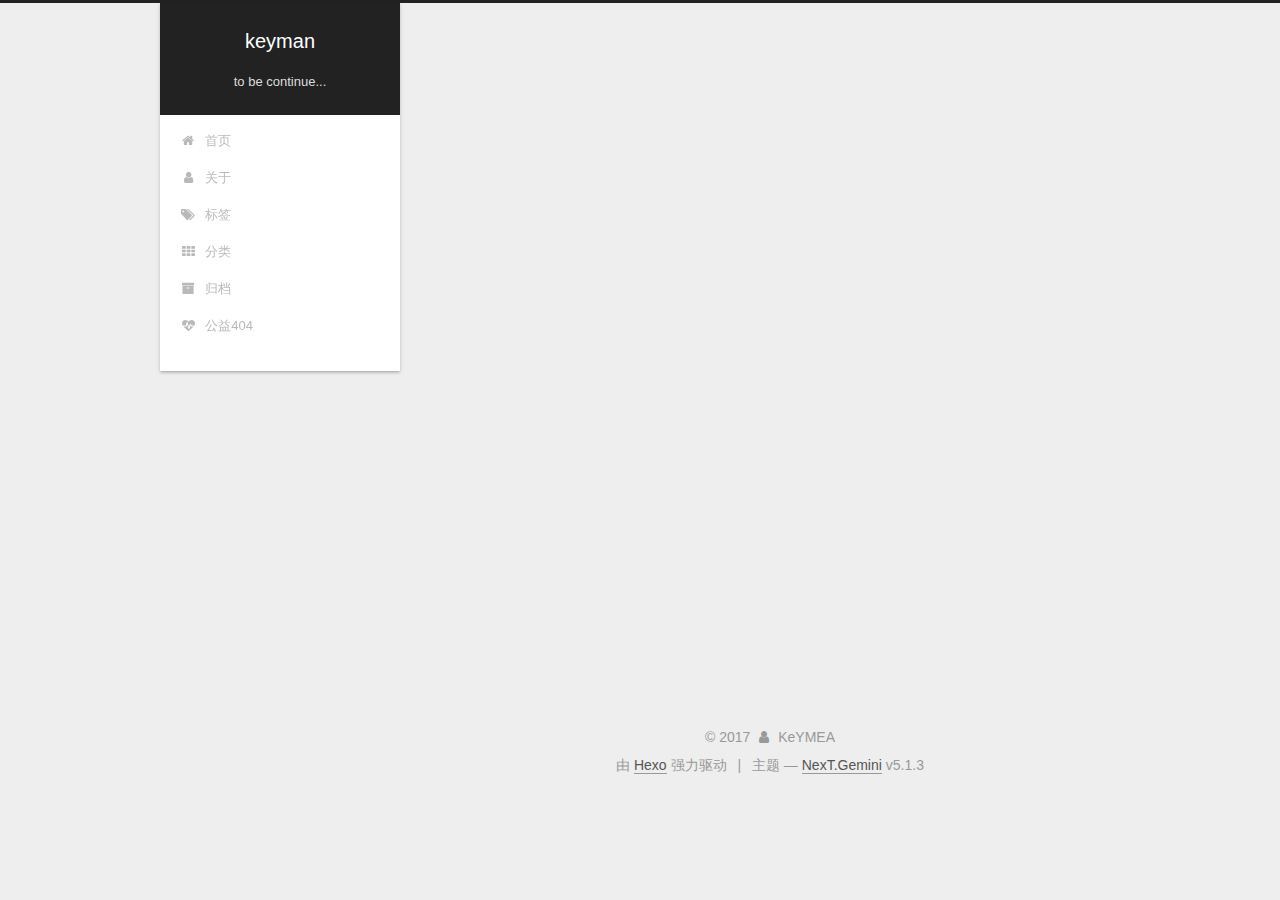
==== commit ed61bf2a: "Site updated: 2017-12-18 19:24:09" ====
--- a/index.html
+++ b/index.html
@@ -5,7 +5,7 @@
   
 
 
-<html class="theme-next pisces use-motion" lang="zh-Hans">
+<html class="theme-next gemini use-motion" lang="zh-Hans">
 <head>
   <meta charset="UTF-8"/>
 <meta http-equiv="X-UA-Compatible" content="IE=edge" />
@@ -93,7 +93,7 @@
   var NexT = window.NexT || {};
   var CONFIG = {
     root: '/',
-    scheme: 'Pisces',
+    scheme: 'Gemini',
     version: '5.1.3',
     sidebar: {"position":"left","display":"always","offset":12,"b2t":false,"scrollpercent":false,"onmobile":false},
     fancybox: true,
@@ -491,7 +491,7 @@
 
 
 
-  <div class="theme-info">主题 &mdash; <a class="theme-link" target="_blank" href="https://github.com/iissnan/hexo-theme-next">NexT.Pisces</a> v5.1.3</div>
+  <div class="theme-info">主题 &mdash; <a class="theme-link" target="_blank" href="https://github.com/iissnan/hexo-theme-next">NexT.Gemini</a> v5.1.3</div>
 
 
 
--- a/css/main.css
+++ b/css/main.css
@@ -189,7 +189,7 @@
   font-size: 14px;
   line-height: 2;
   color: #555;
-  background: #f5f7f9;
+  background: #eee;
 }
 @media (max-width: 767px) {
   body {
@@ -445,7 +445,7 @@
 .header-inner {
   margin: 0 auto;
   padding: 100px 0 70px;
-  width: 700px;
+  width: calc(100% - 252px);
 }
 @media (min-width: 1600px) {
   .container .header-inner {
@@ -457,7 +457,7 @@
 }
 .main-inner {
   margin: 0 auto;
-  width: 700px;
+  width: calc(100% - 252px);
 }
 @media (min-width: 1600px) {
   .container .main-inner {
@@ -474,7 +474,7 @@
 .footer-inner {
   box-sizing: border-box;
   margin: 20px auto;
-  width: 700px;
+  width: calc(100% - 252px);
 }
 @media (min-width: 1600px) {
   .container .footer-inner {
@@ -487,8 +487,8 @@
   margin: 20px 0;
   padding: 0;
   font-size: 13px;
-  color: #ccc;
-  background: #2d2d2d;
+  color: #4d4d4c;
+  background: #f7f7f7;
   line-height: 1.6;
 }
 pre,
@@ -508,7 +508,7 @@
 }
 pre code {
   padding: 0;
-  color: #ccc;
+  color: #4d4d4c;
   background: none;
   text-shadow: none;
 }
@@ -531,7 +531,7 @@
 }
 .highlight figcaption {
   font-size: 1em;
-  color: #ccc;
+  color: #4d4d4c;
   line-height: 1em;
   margin-bottom: 1em;
 }
@@ -545,23 +545,23 @@
 }
 .highlight figcaption a {
   float: right;
-  color: #ccc;
+  color: #4d4d4c;
 }
 .highlight figcaption a:hover {
-  border-bottom-color: #ccc;
+  border-bottom-color: #4d4d4c;
 }
 .highlight .gutter pre {
   padding-left: 10px;
   padding-right: 10px;
-  color: #999;
+  color: #869194;
   text-align: right;
-  background-color: #1b1b1b;
+  background-color: #eff2f3;
 }
 .highlight .code pre {
   width: 100%;
   padding-left: 10px;
   padding-right: 10px;
-  background-color: #2d2d2d;
+  background-color: #f7f7f7;
 }
 .highlight .line {
   height: 20px;
@@ -579,16 +579,16 @@
   border: none;
 }
 pre .deletion {
-  background: #008000;
+  background: #fdd;
 }
 pre .addition {
-  background: #800000;
+  background: #dfd;
 }
 pre .meta {
-  color: #c9c;
+  color: #8959a8;
 }
 pre .comment {
-  color: #999;
+  color: #8e908c;
 }
 pre .variable,
 pre .attribute,
@@ -602,7 +602,7 @@
 pre .css .id,
 pre .css .class,
 pre .css .pseudo {
-  color: #f2777a;
+  color: #c82829;
 }
 pre .number,
 pre .preprocessor,
@@ -611,7 +611,7 @@
 pre .params,
 pre .constant,
 pre .command {
-  color: #f99157;
+  color: #f5871f;
 }
 pre .ruby .class .title,
 pre .css .rules .attribute,
@@ -624,11 +624,11 @@
 pre .special,
 pre .number,
 pre .formula {
-  color: #9c9;
+  color: #718c00;
 }
 pre .title,
 pre .css .hexcolor {
-  color: #6cc;
+  color: #3e999f;
 }
 pre .function,
 pre .python .decorator,
@@ -638,11 +638,11 @@
 pre .perl .sub,
 pre .javascript .title,
 pre .coffeescript .title {
-  color: #69c;
+  color: #4271ae;
 }
 pre .keyword,
 pre .javascript .function {
-  color: #c9c;
+  color: #8959a8;
 }
 .full-image.full-image.full-image {
   border: none;
@@ -1828,7 +1828,7 @@
   width: 4px;
   height: 4px;
   border-radius: 50%;
-  background: #ffff1a;
+  background: #d6a2c6;
 }
 .links-of-blogroll {
   font-size: 13px;
@@ -2350,16 +2350,6 @@
   transform: translate(-50%, -50%);
   color: #ccc;
 }
-@media (min-width: 768px) and (max-width: 991px) {
-  .busuanzi-count {
-    width: auto;
-  }
-}
-@media (max-width: 767px) {
-  .busuanzi-count {
-    width: auto;
-  }
-}
 .site-uv,
 .site-pv,
 .page-pv {
@@ -2603,7 +2593,7 @@
 .header {
   position: relative;
   margin: 0 auto;
-  width: 960px;
+  width: 75%;
 }
 @media (min-width: 768px) and (max-width: 991px) {
   .header {
@@ -2622,7 +2612,7 @@
   padding: 0;
   width: 240px;
   background: #fff;
-  box-shadow: initial;
+  box-shadow: 0 2px 2px 0 rgba(0,0,0,0.12), 0 3px 1px -2px rgba(0,0,0,0.06), 0 1px 5px 0 rgba(0,0,0,0.12);
   border-radius: initial;
 }
 @media (min-width: 1600px) {
@@ -2663,7 +2653,7 @@
   }
 }
 .container .main-inner {
-  width: 960px;
+  width: 75%;
 }
 @media (min-width: 768px) and (max-width: 991px) {
   .container .main-inner {
@@ -2679,10 +2669,10 @@
   float: right;
   box-sizing: border-box;
   padding: 40px;
-  width: 700px;
+  width: calc(100% - 252px);
   background: #fff;
   min-height: 700px;
-  box-shadow: initial;
+  box-shadow: 0 2px 2px 0 rgba(0,0,0,0.12), 0 3px 1px -2px rgba(0,0,0,0.06), 0 1px 5px 0 rgba(0,0,0,0.12);
   border-radius: initial;
 }
 @media (min-width: 768px) and (max-width: 991px) {
@@ -2705,7 +2695,7 @@
   float: left;
   margin-top: 300px;
   width: 240px;
-  background: #f5f7f9;
+  background: #eee;
   box-shadow: none;
 }
 @media (min-width: 768px) and (max-width: 991px) {
@@ -2722,7 +2712,7 @@
   display: none;
 }
 .footer-inner {
-  width: 960px;
+  width: 75%;
   padding-left: 260px;
 }
 @media (min-width: 768px) and (max-width: 991px) {
@@ -2863,7 +2853,7 @@
   width: 240px;
   color: #555;
   background: #fff;
-  box-shadow: initial;
+  box-shadow: 0 2px 2px 0 rgba(0,0,0,0.12), 0 3px 1px -2px rgba(0,0,0,0.06), 0 1px 5px 0 rgba(0,0,0,0.12), 0 -1px 0.5px 0 rgba(0,0,0,0.09);
   border-radius: initial;
   opacity: 0;
 }
@@ -2991,8 +2981,148 @@
   white-space: nowrap;
   text-overflow: ellipsis;
 }
-@media (max-width: 767px) {
-  .post-body {
-    text-align: justify;
-  }
-}
+.content-wrap {
+  padding: initial;
+  background: initial;
+  box-shadow: initial;
+  border-radius: initial;
+}
+.post-block {
+  padding: 40px;
+  background: #fff;
+  box-shadow: 0 2px 2px 0 rgba(0,0,0,0.12), 0 3px 1px -2px rgba(0,0,0,0.06), 0 1px 5px 0 rgba(0,0,0,0.12);
+  border-radius: initial;
+}
+#posts > article + article .post-block {
+  margin-top: 12px;
+  box-shadow: 0 2px 2px 0 rgba(0,0,0,0.12), 0 3px 1px -2px rgba(0,0,0,0.06), 0 1px 5px 0 rgba(0,0,0,0.12), 0 -1px 0.5px 0 rgba(0,0,0,0.09);
+  border-radius: initial;
+}
+.comments {
+  padding: 40px;
+  margin: initial;
+  margin-top: 12px;
+  background: #fff;
+  box-shadow: 0 2px 2px 0 rgba(0,0,0,0.12), 0 3px 1px -2px rgba(0,0,0,0.06), 0 1px 5px 0 rgba(0,0,0,0.12), 0 -1px 0.5px 0 rgba(0,0,0,0.09);
+  border-radius: initial;
+}
+.posts-expand {
+  padding-top: initial;
+}
+.post-nav-divider {
+  width: 4%;
+}
+.post-nav-item {
+  width: 48%;
+}
+.post-eof,
+.post-spread {
+  display: none !important;
+}
+.pagination {
+  margin: 12px 0 0;
+  border-top: initial;
+  background: #fff;
+  box-shadow: 0 2px 2px 0 rgba(0,0,0,0.12), 0 3px 1px -2px rgba(0,0,0,0.06), 0 1px 5px 0 rgba(0,0,0,0.12), 0 -1px 0.5px 0 rgba(0,0,0,0.09);
+  border-radius: initial;
+  padding: 10px 0 10px;
+}
+.pagination .prev,
+.pagination .next,
+.pagination .page-number {
+  margin-bottom: initial;
+  top: initial;
+}
+.main {
+  padding-bottom: initial;
+}
+.footer {
+  bottom: auto;
+}
+.post-header h1,
+.post-header h2 {
+  margin: initial;
+}
+.posts-expand .post-title-link {
+  line-height: inherit;
+}
+.posts-expand .post-title {
+  font-size: 1.7em;
+}
+.post-body h1 {
+  font-size: 1.6em;
+  border-bottom: 1px solid #eee;
+}
+.post-body h2 {
+  font-size: 1.45em;
+  border-bottom: 1px solid #eee;
+}
+.post-body h3 {
+  font-size: 1.3em;
+  border-bottom: 1px dotted #eee;
+}
+.post-body h4 {
+  font-size: 1.2em;
+}
+.post-body h5 {
+  font-size: 1.07em;
+}
+.post-body h6 {
+  font-size: 1.03em;
+}
+@media (min-width: 768px) and (max-width: 991px) {
+  .content-wrap {
+    padding: 10px;
+  }
+  .posts-expand {
+    margin: initial;
+  }
+  .posts-expand .post-button {
+    margin-top: 20px;
+  }
+  .post-block {
+    padding: 20px;
+    box-shadow: 0 2px 2px 0 rgba(0,0,0,0.12), 0 3px 1px -2px rgba(0,0,0,0.06), 0 1px 5px 0 rgba(0,0,0,0.12), 0 -1px 0.5px 0 rgba(0,0,0,0.09);
+    border-radius: initial;
+  }
+  #posts > article + article .post-block {
+    margin-top: 10px;
+  }
+  .comments {
+    margin-top: 10px;
+    padding: 10px 20px;
+  }
+  .pagination {
+    margin: 10px 0 0;
+  }
+}
+@media (max-width: 767px) {
+  .content-wrap {
+    padding: 8px;
+  }
+  .posts-expand {
+    margin: initial;
+  }
+  .posts-expand .post-button {
+    margin-top: 12px;
+  }
+  .posts-expand img {
+    padding: initial !important;
+  }
+  .post-block {
+    padding: 12px;
+    min-height: auto;
+    box-shadow: 0 2px 2px 0 rgba(0,0,0,0.12), 0 3px 1px -2px rgba(0,0,0,0.06), 0 1px 5px 0 rgba(0,0,0,0.12), 0 -1px 0.5px 0 rgba(0,0,0,0.09);
+    border-radius: initial;
+  }
+  #posts > article + article .post-block {
+    margin-top: 8px;
+  }
+  .comments {
+    margin-top: 8px;
+    padding: 0 12px;
+  }
+  .pagination {
+    margin: 8px 0 0;
+  }
+}
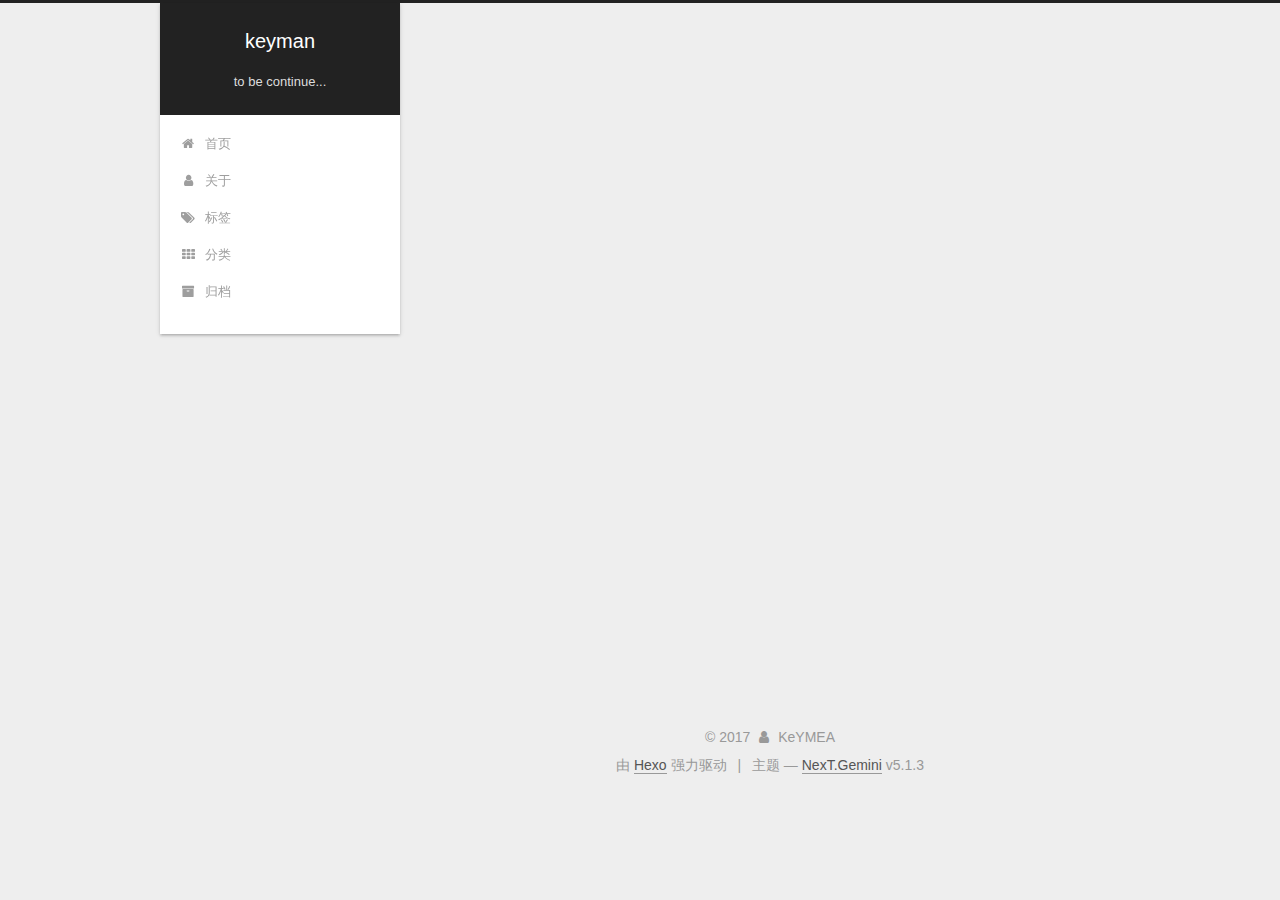
==== commit eb165bb6: "Site updated: 2017-12-18 21:51:54" ====
--- a/index.html
+++ b/index.html
@@ -226,16 +226,6 @@
           </a>
         </li>
       
-        
-        <li class="menu-item menu-item-commonweal">
-          <a href="/404/" rel="section">
-            
-              <i class="menu-item-icon fa fa-fw fa-heartbeat"></i> <br />
-            
-            公益404
-          </a>
-        </li>
-      
 
       
     </ul>
--- a/css/main.css
+++ b/css/main.css
@@ -1828,7 +1828,7 @@
   width: 4px;
   height: 4px;
   border-radius: 50%;
-  background: #d6a2c6;
+  background: #ffff3c;
 }
 .links-of-blogroll {
   font-size: 13px;
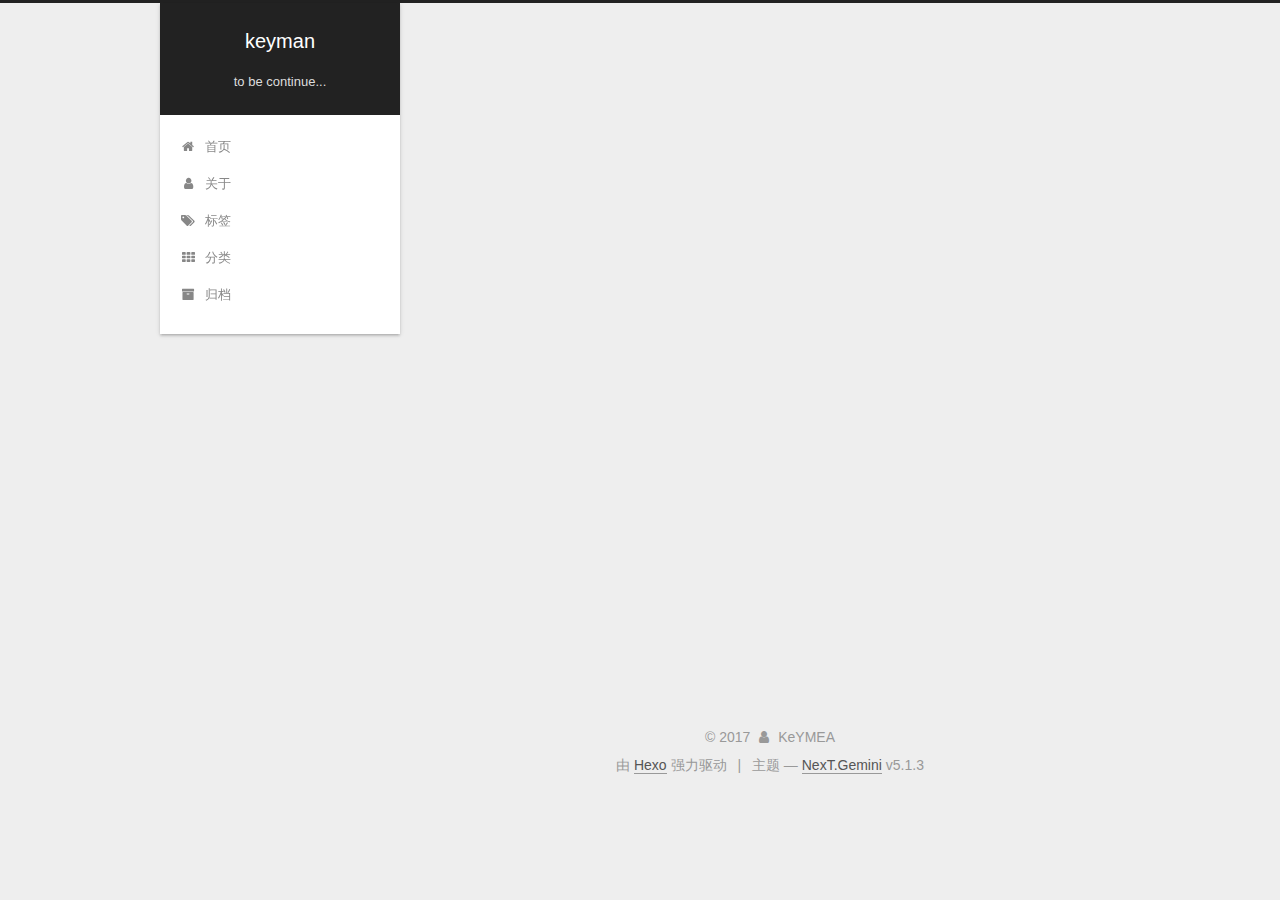
==== commit f2c13327: "Site updated: 2017-12-18 22:14:15" ====
--- a/index.html
+++ b/index.html
@@ -290,7 +290,7 @@
               
                 <span class="post-meta-item-text">发表于</span>
               
-              <time title="创建于" itemprop="dateCreated datePublished" datetime="2017-12-18T13:29:24+08:00">
+              <time title="创建于" itemprop="dateCreated datePublished" datetime="2017-12-18T22:10:51+08:00">
                 2017-12-18
               </time>
             
@@ -330,8 +330,8 @@
       
         
           
-            <pre><code>拖了很久，终于把自己的博客搭起来了，希望以后可以抽时间完善博客功能,在这里多记录自己的学习内容,多分享.
-</code></pre>
+            <h3 id="开始"><a href="#开始" class="headerlink" title="开始"></a>开始</h3><p>　　拖了很久，终于把自己的博客搭起来了，希望以后可以抽时间完善博客功能,在这里多记录自己的学习内容,多分享.</p>
+
           
         
       
--- a/css/main.css
+++ b/css/main.css
@@ -1828,7 +1828,7 @@
   width: 4px;
   height: 4px;
   border-radius: 50%;
-  background: #ffff3c;
+  background: #ff9a83;
 }
 .links-of-blogroll {
   font-size: 13px;
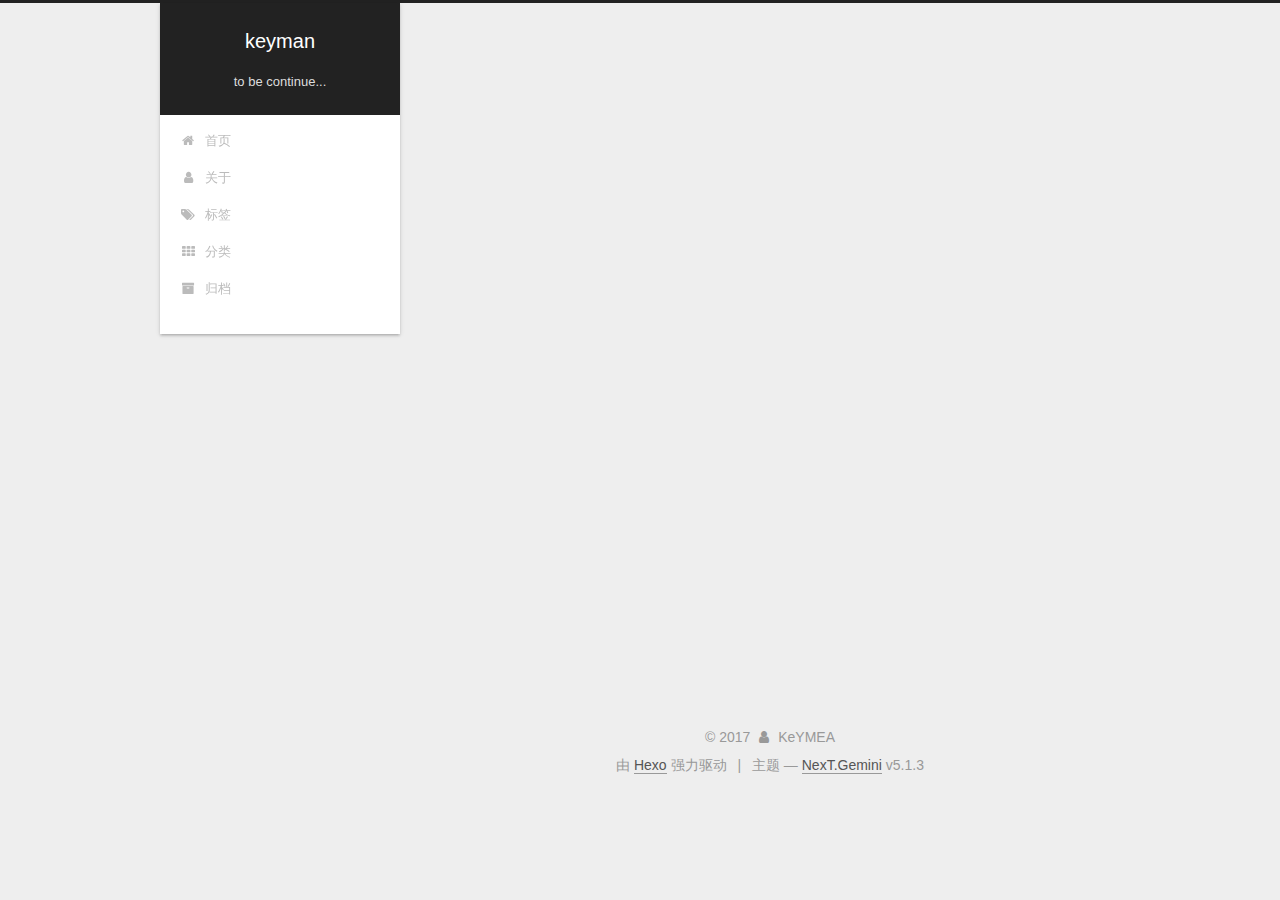
==== commit f73457aa: "Site updated: 2017-12-18 22:27:40" ====
--- a/index.html
+++ b/index.html
@@ -443,6 +443,20 @@
 
           
           
+            <div class="links-of-blogroll motion-element links-of-blogroll-block">
+              <div class="links-of-blogroll-title">
+                <i class="fa  fa-fw fa-globe"></i>
+                Links
+              </div>
+              <ul class="links-of-blogroll-list">
+                
+                  <li class="links-of-blogroll-item">
+                    <a href="www.imis.me" title="Title" target="_blank">Title</a>
+                  </li>
+                
+              </ul>
+            </div>
+          
 
           
 
--- a/css/main.css
+++ b/css/main.css
@@ -1828,7 +1828,7 @@
   width: 4px;
   height: 4px;
   border-radius: 50%;
-  background: #ff9a83;
+  background: #6fded1;
 }
 .links-of-blogroll {
   font-size: 13px;
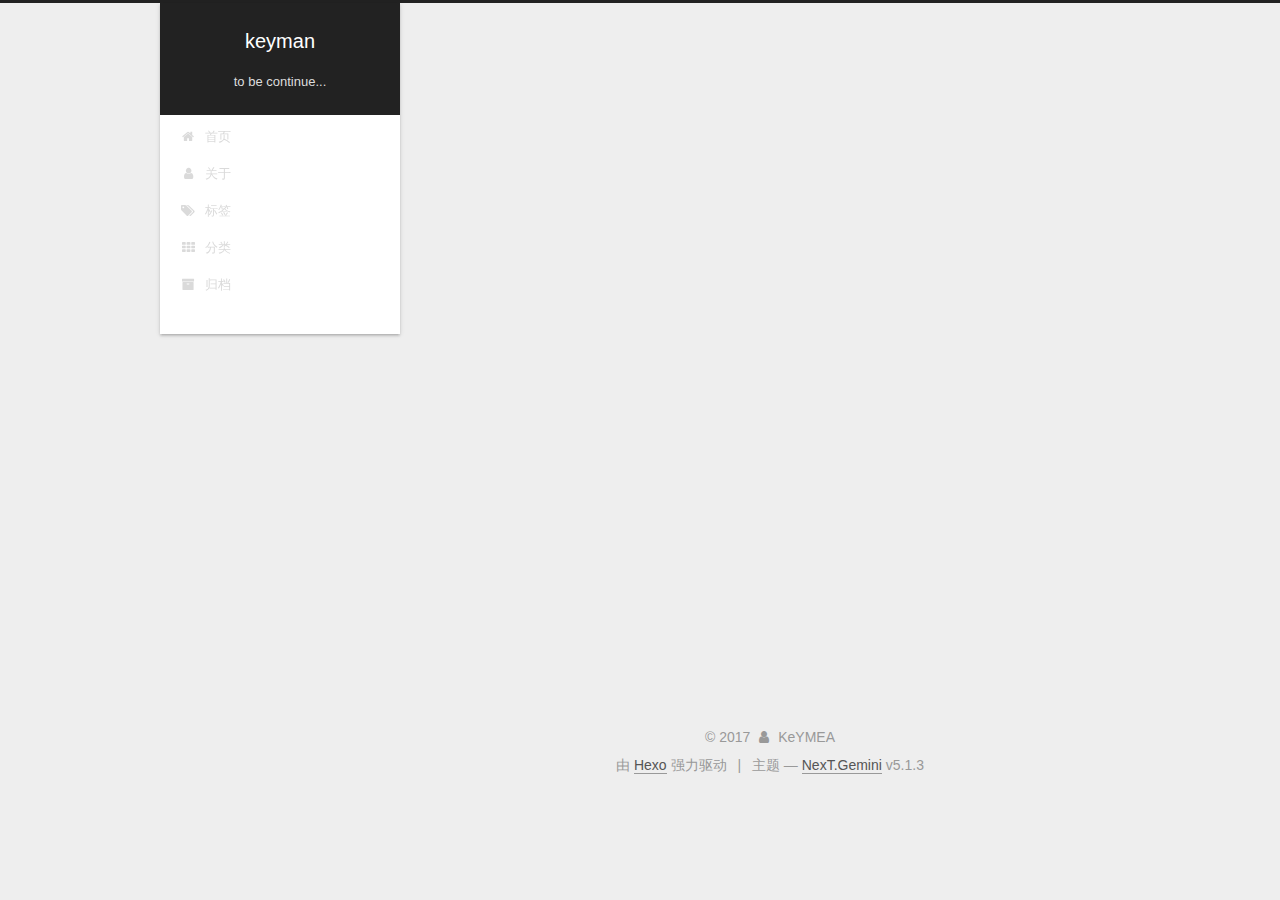
==== commit 72c00f0c: "Site updated: 2017-12-18 22:34:21" ====
--- a/index.html
+++ b/index.html
@@ -451,7 +451,7 @@
               <ul class="links-of-blogroll-list">
                 
                   <li class="links-of-blogroll-item">
-                    <a href="www.imis.me" title="Title" target="_blank">Title</a>
+                    <a href="https:// www.imis.me" title="Honeyshine75" target="_blank">Honeyshine75</a>
                   </li>
                 
               </ul>
--- a/css/main.css
+++ b/css/main.css
@@ -1828,7 +1828,7 @@
   width: 4px;
   height: 4px;
   border-radius: 50%;
-  background: #6fded1;
+  background: #ff71bb;
 }
 .links-of-blogroll {
   font-size: 13px;
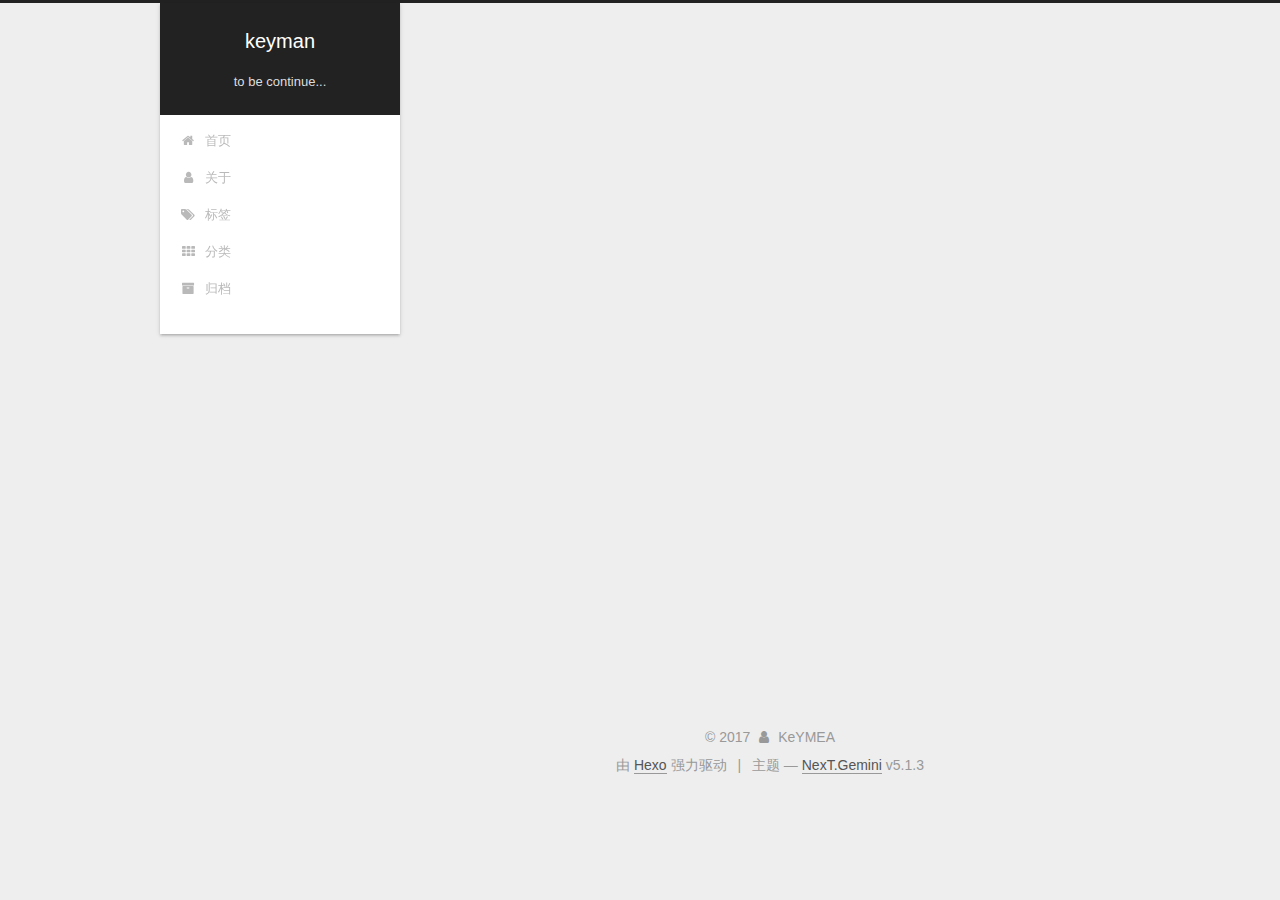
==== commit 8bd5cc10: "Site updated: 2017-12-18 22:36:13" ====
--- a/index.html
+++ b/index.html
@@ -451,7 +451,7 @@
               <ul class="links-of-blogroll-list">
                 
                   <li class="links-of-blogroll-item">
-                    <a href="https:// www.imis.me" title="Honeyshine75" target="_blank">Honeyshine75</a>
+                    <a href="http://www.imis.me" title="Honeyshine75" target="_blank">Honeyshine75</a>
                   </li>
                 
               </ul>
--- a/css/main.css
+++ b/css/main.css
@@ -1828,7 +1828,7 @@
   width: 4px;
   height: 4px;
   border-radius: 50%;
-  background: #ff71bb;
+  background: #ff639a;
 }
 .links-of-blogroll {
   font-size: 13px;
